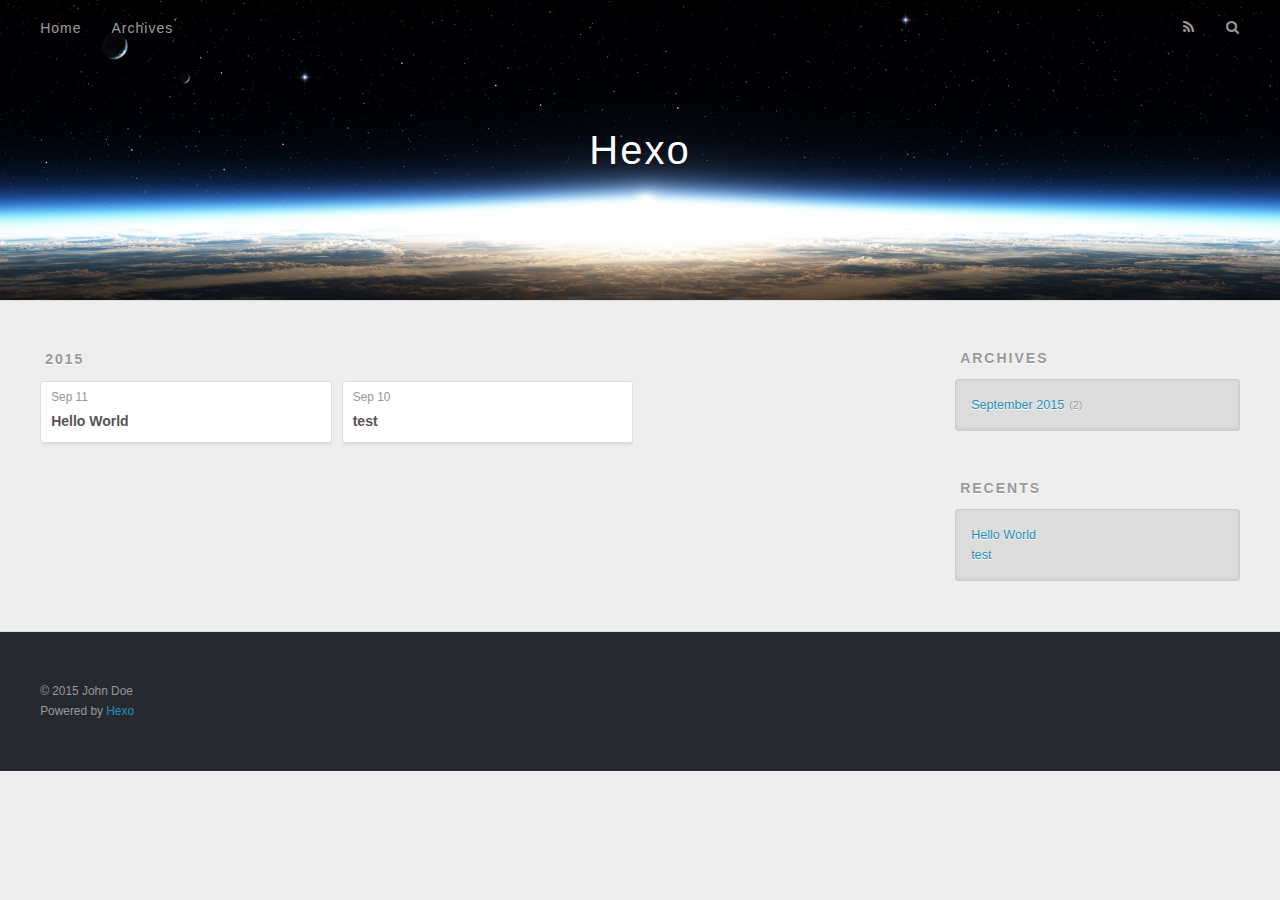
==== archives/index.html @ c102b7e3 "Site updated: 2015-09-11 08:26:50" ====
<!DOCTYPE html>
<html>
<head>
  <meta charset="utf-8">
  
  <title>Archives | Hexo</title>
  <meta name="viewport" content="width=device-width, initial-scale=1, maximum-scale=1">
  <meta name="description">
<meta property="og:type" content="website">
<meta property="og:title" content="Hexo">
<meta property="og:url" content="http://yoursite.com/archives/index.html">
<meta property="og:site_name" content="Hexo">
<meta property="og:description">
<meta name="twitter:card" content="summary">
<meta name="twitter:title" content="Hexo">
<meta name="twitter:description">
  
    <link rel="alternative" href="/atom.xml" title="Hexo" type="application/atom+xml">
  
  
    <link rel="icon" href="/favicon.png">
  
  <link href="//fonts.googleapis.com/css?family=Source+Code+Pro" rel="stylesheet" type="text/css">
  <link rel="stylesheet" href="/css/style.css" type="text/css">
  

</head>
<body>
  <div id="container">
    <div id="wrap">
      <header id="header">
  <div id="banner"></div>
  <div id="header-outer" class="outer">
    <div id="header-title" class="inner">
      <h1 id="logo-wrap">
        <a href="/" id="logo">Hexo</a>
      </h1>
      
    </div>
    <div id="header-inner" class="inner">
      <nav id="main-nav">
        <a id="main-nav-toggle" class="nav-icon"></a>
        
          <a class="main-nav-link" href="/">Home</a>
        
          <a class="main-nav-link" href="/archives">Archives</a>
        
      </nav>
      <nav id="sub-nav">
        
          <a id="nav-rss-link" class="nav-icon" href="/atom.xml" title="RSS Feed"></a>
        
        <a id="nav-search-btn" class="nav-icon" title="Search"></a>
      </nav>
      <div id="search-form-wrap">
        <form action="//google.com/search" method="get" accept-charset="UTF-8" class="search-form"><input type="search" name="q" results="0" class="search-form-input" placeholder="Search"><button type="submit" class="search-form-submit">&#xF002;</button><input type="hidden" name="sitesearch" value="http://yoursite.com"></form>
      </div>
    </div>
  </div>
</header>
      <div class="outer">
        <section id="main">
  
  
    
    
      
      
      <section class="archives-wrap">
        <div class="archive-year-wrap">
          <a href="/archives/2015" class="archive-year">2015</a>
        </div>
        <div class="archives">
    
    <article class="archive-article archive-type-post">
  <div class="archive-article-inner">
    <header class="archive-article-header">
      <a href="/2015/09/11/hello-world/" class="archive-article-date">
  <time datetime="2015-09-11T00:21:54.953Z" itemprop="datePublished">Sep 11</time>
</a>
      
  
    <h1 itemprop="name">
      <a class="archive-article-title" href="/2015/09/11/hello-world/">Hello World</a>
    </h1>
  

    </header>
  </div>
</article>
  
    
    
    <article class="archive-article archive-type-post">
  <div class="archive-article-inner">
    <header class="archive-article-header">
      <a href="/2015/09/10/test/" class="archive-article-date">
  <time datetime="2015-09-10T15:35:46.000Z" itemprop="datePublished">Sep 10</time>
</a>
      
  
    <h1 itemprop="name">
      <a class="archive-article-title" href="/2015/09/10/test/">test</a>
    </h1>
  

    </header>
  </div>
</article>
  
  
    </div></section>
  
</section>
        
          <aside id="sidebar">
  
    
  
    
  
    
  
    
  <div class="widget-wrap">
    <h3 class="widget-title">Archives</h3>
    <div class="widget">
      <ul class="archive-list"><li class="archive-list-item"><a class="archive-list-link" href="/archives/2015/09/">September 2015</a><span class="archive-list-count">2</span></li></ul>
    </div>
  </div>

  
    
  <div class="widget-wrap">
    <h3 class="widget-title">Recents</h3>
    <div class="widget">
      <ul>
        
          <li>
            <a href="/2015/09/11/hello-world/">Hello World</a>
          </li>
        
          <li>
            <a href="/2015/09/10/test/">test</a>
          </li>
        
      </ul>
    </div>
  </div>

  
</aside>
        
      </div>
      <footer id="footer">
  
  <div class="outer">
    <div id="footer-info" class="inner">
      &copy; 2015 John Doe<br>
      Powered by <a href="http://hexo.io/" target="_blank">Hexo</a>
    </div>
  </div>
</footer>
    </div>
    <nav id="mobile-nav">
  
    <a href="/" class="mobile-nav-link">Home</a>
  
    <a href="/archives" class="mobile-nav-link">Archives</a>
  
</nav>
    

<script src="//ajax.googleapis.com/ajax/libs/jquery/2.0.3/jquery.min.js"></script>


  <link rel="stylesheet" href="/fancybox/jquery.fancybox.css" type="text/css">
  <script src="/fancybox/jquery.fancybox.pack.js" type="text/javascript"></script>


<script src="/js/script.js" type="text/javascript"></script>

  </div>
</body>
</html>
---- css/style.css ----
body {
  width: 100%;
}
body:before,
body:after {
  content: "";
  display: table;
}
body:after {
  clear: both;
}
html,
body,
div,
span,
applet,
object,
iframe,
h1,
h2,
h3,
h4,
h5,
h6,
p,
blockquote,
pre,
a,
abbr,
acronym,
address,
big,
cite,
code,
del,
dfn,
em,
img,
ins,
kbd,
q,
s,
samp,
small,
strike,
strong,
sub,
sup,
tt,
var,
dl,
dt,
dd,
ol,
ul,
li,
fieldset,
form,
label,
legend,
table,
caption,
tbody,
tfoot,
thead,
tr,
th,
td {
  margin: 0;
  padding: 0;
  border: 0;
  outline: 0;
  font-weight: inherit;
  font-style: inherit;
  font-family: inherit;
  font-size: 100%;
  vertical-align: baseline;
}
body {
  line-height: 1;
  color: #000;
  background: #fff;
}
ol,
ul {
  list-style: none;
}
table {
  border-collapse: separate;
  border-spacing: 0;
  vertical-align: middle;
}
caption,
th,
td {
  text-align: left;
  font-weight: normal;
  vertical-align: middle;
}
a img {
  border: none;
}
input,
button {
  margin: 0;
  padding: 0;
}
input::-moz-focus-inner,
button::-moz-focus-inner {
  border: 0;
  padding: 0;
}
@font-face {
  font-family: FontAwesome;
  font-style: normal;
  font-weight: normal;
  src: url("fonts/fontawesome-webfont.eot?v=#4.0.3");
  src: url("fonts/fontawesome-webfont.eot?#iefix&v=#4.0.3") format("embedded-opentype"), url("fonts/fontawesome-webfont.woff?v=#4.0.3") format("woff"), url("fonts/fontawesome-webfont.ttf?v=#4.0.3") format("truetype"), url("fonts/fontawesome-webfont.svg#fontawesomeregular?v=#4.0.3") format("svg");
}
html,
body,
#container {
  height: 100%;
}
body {
  background: #eee;
  font: 14px "Helvetica Neue", Helvetica, Arial, sans-serif;
  -webkit-text-size-adjust: 100%;
}
.outer {
  max-width: 1220px;
  margin: 0 auto;
  padding: 0 20px;
}
.outer:before,
.outer:after {
  content: "";
  display: table;
}
.outer:after {
  clear: both;
}
.inner {
  display: inline;
  float: left;
  width: 98.33333333333333%;
  margin: 0 0.833333333333333%;
}
.left,
.alignleft {
  float: left;
}
.right,
.alignright {
  float: right;
}
.clear {
  clear: both;
}
#container {
  position: relative;
}
.mobile-nav-on {
  overflow: hidden;
}
#wrap {
  height: 100%;
  width: 100%;
  position: absolute;
  top: 0;
  left: 0;
  -webkit-transition: 0.2s ease-out;
  -moz-transition: 0.2s ease-out;
  -ms-transition: 0.2s ease-out;
  transition: 0.2s ease-out;
  z-index: 1;
  background: #eee;
}
.mobile-nav-on #wrap {
  left: 280px;
}
@media screen and (min-width: 768px) {
  #main {
    display: inline;
    float: left;
    width: 73.33333333333333%;
    margin: 0 0.833333333333333%;
  }
}
.article-date,
.article-category-link,
.archive-year,
.widget-title {
  text-decoration: none;
  text-transform: uppercase;
  letter-spacing: 2px;
  color: #999;
  margin-bottom: 1em;
  margin-left: 5px;
  line-height: 1em;
  text-shadow: 0 1px #fff;
  font-weight: bold;
}
.article-inner,
.archive-article-inner {
  background: #fff;
  -webkit-box-shadow: 1px 2px 3px #ddd;
  box-shadow: 1px 2px 3px #ddd;
  border: 1px solid #ddd;
  -webkit-border-radius: 3px;
  border-radius: 3px;
}
.article-entry h1,
.widget h1 {
  font-size: 2em;
}
.article-entry h2,
.widget h2 {
  font-size: 1.5em;
}
.article-entry h3,
.widget h3 {
  font-size: 1.3em;
}
.article-entry h4,
.widget h4 {
  font-size: 1.2em;
}
.article-entry h5,
.widget h5 {
  font-size: 1em;
}
.article-entry h6,
.widget h6 {
  font-size: 1em;
  color: #999;
}
.article-entry hr,
.widget hr {
  border: 1px dashed #ddd;
}
.article-entry strong,
.widget strong {
  font-weight: bold;
}
.article-entry em,
.widget em,
.article-entry cite,
.widget cite {
  font-style: italic;
}
.article-entry sup,
.widget sup,
.article-entry sub,
.widget sub {
  font-size: 0.75em;
  line-height: 0;
  position: relative;
  vertical-align: baseline;
}
.article-entry sup,
.widget sup {
  top: -0.5em;
}
.article-entry sub,
.widget sub {
  bottom: -0.2em;
}
.article-entry small,
.widget small {
  font-size: 0.85em;
}
.article-entry acronym,
.widget acronym,
.article-entry abbr,
.widget abbr {
  border-bottom: 1px dotted;
}
.article-entry ul,
.widget ul,
.article-entry ol,
.widget ol,
.article-entry dl,
.widget dl {
  margin: 0 20px;
  line-height: 1.6em;
}
.article-entry ul ul,
.widget ul ul,
.article-entry ol ul,
.widget ol ul,
.article-entry ul ol,
.widget ul ol,
.article-entry ol ol,
.widget ol ol {
  margin-top: 0;
  margin-bottom: 0;
}
.article-entry ul,
.widget ul {
  list-style: disc;
}
.article-entry ol,
.widget ol {
  list-style: decimal;
}
.article-entry dt,
.widget dt {
  font-weight: bold;
}
#header {
  height: 300px;
  position: relative;
  border-bottom: 1px solid #ddd;
}
#header:before,
#header:after {
  content: "";
  position: absolute;
  left: 0;
  right: 0;
  height: 40px;
}
#header:before {
  top: 0;
  background: -webkit-linear-gradient(rgba(0,0,0,0.2), transparent);
  background: -moz-linear-gradient(rgba(0,0,0,0.2), transparent);
  background: -ms-linear-gradient(rgba(0,0,0,0.2), transparent);
  background: linear-gradient(rgba(0,0,0,0.2), transparent);
}
#header:after {
  bottom: 0;
  background: -webkit-linear-gradient(transparent, rgba(0,0,0,0.2));
  background: -moz-linear-gradient(transparent, rgba(0,0,0,0.2));
  background: -ms-linear-gradient(transparent, rgba(0,0,0,0.2));
  background: linear-gradient(transparent, rgba(0,0,0,0.2));
}
#header-outer {
  height: 100%;
  position: relative;
}
#header-inner {
  position: relative;
  overflow: hidden;
}
#banner {
  position: absolute;
  top: 0;
  left: 0;
  width: 100%;
  height: 100%;
  background: url("images/banner.jpg") center #000;
  -webkit-background-size: cover;
  -moz-background-size: cover;
  background-size: cover;
  z-index: -1;
}
#header-title {
  text-align: center;
  height: 40px;
  position: absolute;
  top: 50%;
  left: 0;
  margin-top: -20px;
}
#logo,
#subtitle {
  text-decoration: none;
  color: #fff;
  font-weight: 300;
  text-shadow: 0 1px 4px rgba(0,0,0,0.3);
}
#logo {
  font-size: 40px;
  line-height: 40px;
  letter-spacing: 2px;
}
#subtitle {
  font-size: 16px;
  line-height: 16px;
  letter-spacing: 1px;
}
#subtitle-wrap {
  margin-top: 16px;
}
#main-nav {
  float: left;
  margin-left: -15px;
}
.nav-icon,
.main-nav-link {
  float: left;
  color: #fff;
  opacity: 0.6;
  text-decoration: none;
  text-shadow: 0 1px rgba(0,0,0,0.2);
  -webkit-transition: opacity 0.2s;
  -moz-transition: opacity 0.2s;
  -ms-transition: opacity 0.2s;
  transition: opacity 0.2s;
  display: block;
  padding: 20px 15px;
}
.nav-icon:hover,
.main-nav-link:hover {
  opacity: 1;
}
.nav-icon {
  font-family: FontAwesome;
  text-align: center;
  font-size: 14px;
  width: 14px;
  height: 14px;
  padding: 20px 15px;
  position: relative;
  cursor: pointer;
}
.main-nav-link {
  font-weight: 300;
  letter-spacing: 1px;
}
@media screen and (max-width: 479px) {
  .main-nav-link {
    display: none;
  }
}
#main-nav-toggle {
  display: none;
}
#main-nav-toggle:before {
  content: "\f0c9";
}
@media screen and (max-width: 479px) {
  #main-nav-toggle {
    display: block;
  }
}
#sub-nav {
  float: right;
  margin-right: -15px;
}
#nav-rss-link:before {
  content: "\f09e";
}
#nav-search-btn:before {
  content: "\f002";
}
#search-form-wrap {
  position: absolute;
  top: 15px;
  width: 150px;
  height: 30px;
  right: -150px;
  opacity: 0;
  -webkit-transition: 0.2s ease-out;
  -moz-transition: 0.2s ease-out;
  -ms-transition: 0.2s ease-out;
  transition: 0.2s ease-out;
}
#search-form-wrap.on {
  opacity: 1;
  right: 0;
}
@media screen and (max-width: 479px) {
  #search-form-wrap {
    width: 100%;
    right: -100%;
  }
}
.search-form {
  position: absolute;
  top: 0;
  left: 0;
  right: 0;
  background: #fff;
  padding: 5px 15px;
  -webkit-border-radius: 15px;
  border-radius: 15px;
  -webkit-box-shadow: 0 0 10px rgba(0,0,0,0.3);
  box-shadow: 0 0 10px rgba(0,0,0,0.3);
}
.search-form-input {
  border: none;
  background: none;
  color: #555;
  width: 100%;
  font: 13px "Helvetica Neue", Helvetica, Arial, sans-serif;
  outline: none;
}
.search-form-input::-webkit-search-results-decoration,
.search-form-input::-webkit-search-cancel-button {
  -webkit-appearance: none;
}
.search-form-submit {
  position: absolute;
  top: 50%;
  right: 10px;
  margin-top: -7px;
  font: 13px FontAwesome;
  border: none;
  background: none;
  color: #bbb;
  cursor: pointer;
}
.search-form-submit:hover,
.search-form-submit:focus {
  color: #777;
}
.article {
  margin: 50px 0;
}
.article-inner {
  overflow: hidden;
}
.article-meta:before,
.article-meta:after {
  content: "";
  display: table;
}
.article-meta:after {
  clear: both;
}
.article-date {
  float: left;
}
.article-category {
  float: left;
  line-height: 1em;
  color: #ccc;
  text-shadow: 0 1px #fff;
  margin-left: 8px;
}
.article-category:before {
  content: "\2022";
}
.article-category-link {
  margin: 0 12px 1em;
}
.article-header {
  padding: 20px 20px 0;
}
.article-title {
  text-decoration: none;
  font-size: 2em;
  font-weight: bold;
  color: #555;
  line-height: 1.1em;
  -webkit-transition: color 0.2s;
  -moz-transition: color 0.2s;
  -ms-transition: color 0.2s;
  transition: color 0.2s;
}
a.article-title:hover {
  color: #258fb8;
}
.article-entry {
  color: #555;
  padding: 0 20px;
}
.article-entry:before,
.article-entry:after {
  content: "";
  display: table;
}
.article-entry:after {
  clear: both;
}
.article-entry p,
.article-entry table {
  line-height: 1.6em;
  margin: 1.6em 0;
}
.article-entry h1,
.article-entry h2,
.article-entry h3,
.article-entry h4,
.article-entry h5,
.article-entry h6 {
  font-weight: bold;
}
.article-entry h1,
.article-entry h2,
.article-entry h3,
.article-entry h4,
.article-entry h5,
.article-entry h6 {
  line-height: 1.1em;
  margin: 1.1em 0;
}
.article-entry a {
  color: #258fb8;
  text-decoration: none;
}
.article-entry a:hover {
  text-decoration: underline;
}
.article-entry ul,
.article-entry ol,
.article-entry dl {
  margin-top: 1.6em;
  margin-bottom: 1.6em;
}
.article-entry img,
.article-entry video {
  max-width: 100%;
  height: auto;
  display: block;
  margin: auto;
}
.article-entry iframe {
  border: none;
}
.article-entry table {
  width: 100%;
  border-collapse: collapse;
  border-spacing: 0;
}
.article-entry th {
  font-weight: bold;
  border-bottom: 3px solid #ddd;
  padding-bottom: 0.5em;
}
.article-entry td {
  border-bottom: 1px solid #ddd;
  padding: 10px 0;
}
.article-entry blockquote {
  font-family: Georgia, "Times New Roman", serif;
  font-size: 1.4em;
  margin: 1.6em 20px;
  text-align: center;
}
.article-entry blockquote footer {
  font-size: 14px;
  margin: 1.6em 0;
  font-family: "Helvetica Neue", Helvetica, Arial, sans-serif;
}
.article-entry blockquote footer cite:before {
  content: "—";
  padding: 0 0.5em;
}
.article-entry .pullquote {
  text-align: left;
  width: 45%;
  margin: 0;
}
.article-entry .pullquote.left {
  margin-left: 0.5em;
  margin-right: 1em;
}
.article-entry .pullquote.right {
  margin-right: 0.5em;
  margin-left: 1em;
}
.article-entry .caption {
  color: #999;
  display: block;
  font-size: 0.9em;
  margin-top: 0.5em;
  position: relative;
  text-align: center;
}
.article-entry .video-container {
  position: relative;
  padding-top: 56.25%;
  height: 0;
  overflow: hidden;
}
.article-entry .video-container iframe,
.article-entry .video-container object,
.article-entry .video-container embed {
  position: absolute;
  top: 0;
  left: 0;
  width: 100%;
  height: 100%;
  margin-top: 0;
}
.article-more-link a {
  display: inline-block;
  line-height: 1em;
  padding: 6px 15px;
  -webkit-border-radius: 15px;
  border-radius: 15px;
  background: #eee;
  color: #999;
  text-shadow: 0 1px #fff;
  text-decoration: none;
}
.article-more-link a:hover {
  background: #258fb8;
  color: #fff;
  text-decoration: none;
  text-shadow: 0 1px #1e7293;
}
.article-footer {
  font-size: 0.85em;
  line-height: 1.6em;
  border-top: 1px solid #ddd;
  padding-top: 1.6em;
  margin: 0 20px 20px;
}
.article-footer:before,
.article-footer:after {
  content: "";
  display: table;
}
.article-footer:after {
  clear: both;
}
.article-footer a {
  color: #999;
  text-decoration: none;
}
.article-footer a:hover {
  color: #555;
}
.article-tag-list-item {
  float: left;
  margin-right: 10px;
}
.article-tag-list-link:before {
  content: "#";
}
.article-comment-link {
  float: right;
}
.article-comment-link:before {
  content: "\f075";
  font-family: FontAwesome;
  padding-right: 8px;
}
.article-share-link {
  cursor: pointer;
  float: right;
  margin-left: 20px;
}
.article-share-link:before {
  content: "\f064";
  font-family: FontAwesome;
  padding-right: 6px;
}
#article-nav {
  position: relative;
}
#article-nav:before,
#article-nav:after {
  content: "";
  display: table;
}
#article-nav:after {
  clear: both;
}
@media screen and (min-width: 768px) {
  #article-nav {
    margin: 50px 0;
  }
  #article-nav:before {
    width: 8px;
    height: 8px;
    position: absolute;
    top: 50%;
    left: 50%;
    margin-top: -4px;
    margin-left: -4px;
    content: "";
    -webkit-border-radius: 50%;
    border-radius: 50%;
    background: #ddd;
    -webkit-box-shadow: 0 1px 2px #fff;
    box-shadow: 0 1px 2px #fff;
  }
}
.article-nav-link-wrap {
  text-decoration: none;
  text-shadow: 0 1px #fff;
  color: #999;
  -webkit-box-sizing: border-box;
  -moz-box-sizing: border-box;
  box-sizing: border-box;
  margin-top: 50px;
  text-align: center;
  display: block;
}
.article-nav-link-wrap:hover {
  color: #555;
}
@media screen and (min-width: 768px) {
  .article-nav-link-wrap {
    width: 50%;
    margin-top: 0;
  }
}
@media screen and (min-width: 768px) {
  #article-nav-newer {
    float: left;
    text-align: right;
    padding-right: 20px;
  }
}
@media screen and (min-width: 768px) {
  #article-nav-older {
    float: right;
    text-align: left;
    padding-left: 20px;
  }
}
.article-nav-caption {
  text-transform: uppercase;
  letter-spacing: 2px;
  color: #ddd;
  line-height: 1em;
  font-weight: bold;
}
#article-nav-newer .article-nav-caption {
  margin-right: -2px;
}
.article-nav-title {
  font-size: 0.85em;
  line-height: 1.6em;
  margin-top: 0.5em;
}
.article-share-box {
  position: absolute;
  display: none;
  background: #fff;
  -webkit-box-shadow: 1px 2px 10px rgba(0,0,0,0.2);
  box-shadow: 1px 2px 10px rgba(0,0,0,0.2);
  -webkit-border-radius: 3px;
  border-radius: 3px;
  margin-left: -145px;
  overflow: hidden;
  z-index: 1;
}
.article-share-box.on {
  display: block;
}
.article-share-input {
  width: 100%;
  background: none;
  -webkit-box-sizing: border-box;
  -moz-box-sizing: border-box;
  box-sizing: border-box;
  font: 14px "Helvetica Neue", Helvetica, Arial, sans-serif;
  padding: 0 15px;
  color: #555;
  outline: none;
  border: 1px solid #ddd;
  -webkit-border-radius: 3px 3px 0 0;
  border-radius: 3px 3px 0 0;
  height: 36px;
  line-height: 36px;
}
.article-share-links {
  background: #eee;
}
.article-share-links:before,
.article-share-links:after {
  content: "";
  display: table;
}
.article-share-links:after {
  clear: both;
}
.article-share-twitter,
.article-share-facebook,
.article-share-pinterest,
.article-share-google {
  width: 50px;
  height: 36px;
  display: block;
  float: left;
  position: relative;
  color: #999;
  text-shadow: 0 1px #fff;
}
.article-share-twitter:before,
.article-share-facebook:before,
.article-share-pinterest:before,
.article-share-google:before {
  font-size: 20px;
  font-family: FontAwesome;
  width: 20px;
  height: 20px;
  position: absolute;
  top: 50%;
  left: 50%;
  margin-top: -10px;
  margin-left: -10px;
  text-align: center;
}
.article-share-twitter:hover,
.article-share-facebook:hover,
.article-share-pinterest:hover,
.article-share-google:hover {
  color: #fff;
}
.article-share-twitter:before {
  content: "\f099";
}
.article-share-twitter:hover {
  background: #00aced;
  text-shadow: 0 1px #008abe;
}
.article-share-facebook:before {
  content: "\f09a";
}
.article-share-facebook:hover {
  background: #3b5998;
  text-shadow: 0 1px #2f477a;
}
.article-share-pinterest:before {
  content: "\f0d2";
}
.article-share-pinterest:hover {
  background: #cb2027;
  text-shadow: 0 1px #a21a1f;
}
.article-share-google:before {
  content: "\f0d5";
}
.article-share-google:hover {
  background: #dd4b39;
  text-shadow: 0 1px #be3221;
}
.article-gallery {
  background: #000;
  position: relative;
}
.article-gallery-photos {
  position: relative;
  overflow: hidden;
}
.article-gallery-img {
  display: none;
  max-width: 100%;
}
.article-gallery-img:first-child {
  display: block;
}
.article-gallery-img.loaded {
  position: absolute;
  display: block;
}
.article-gallery-img img {
  display: block;
  max-width: 100%;
  margin: 0 auto;
}
#comments {
  background: #fff;
  -webkit-box-shadow: 1px 2px 3px #ddd;
  box-shadow: 1px 2px 3px #ddd;
  padding: 20px;
  border: 1px solid #ddd;
  -webkit-border-radius: 3px;
  border-radius: 3px;
  margin: 50px 0;
}
#comments a {
  color: #258fb8;
}
.archives-wrap {
  margin: 50px 0;
}
.archives:before,
.archives:after {
  content: "";
  display: table;
}
.archives:after {
  clear: both;
}
.archive-year-wrap {
  margin-bottom: 1em;
}
.archives {
  -webkit-column-gap: 10px;
  -moz-column-gap: 10px;
  column-gap: 10px;
}
@media screen and (min-width: 480px) and (max-width: 767px) {
  .archives {
    -webkit-column-count: 2;
    -moz-column-count: 2;
    column-count: 2;
  }
}
@media screen and (min-width: 768px) {
  .archives {
    -webkit-column-count: 3;
    -moz-column-count: 3;
    column-count: 3;
  }
}
.archive-article {
  -webkit-column-break-inside: avoid;
  page-break-inside: avoid;
  overflow: hidden;
  break-inside: avoid-column;
}
.archive-article-inner {
  padding: 10px;
  margin-bottom: 15px;
}
.archive-article-title {
  text-decoration: none;
  font-weight: bold;
  color: #555;
  -webkit-transition: color 0.2s;
  -moz-transition: color 0.2s;
  -ms-transition: color 0.2s;
  transition: color 0.2s;
  line-height: 1.6em;
}
.archive-article-title:hover {
  color: #258fb8;
}
.archive-article-footer {
  margin-top: 1em;
}
.archive-article-date {
  color: #999;
  text-decoration: none;
  font-size: 0.85em;
  line-height: 1em;
  margin-bottom: 0.5em;
  display: block;
}
#page-nav {
  margin: 50px auto;
  background: #fff;
  -webkit-box-shadow: 1px 2px 3px #ddd;
  box-shadow: 1px 2px 3px #ddd;
  border: 1px solid #ddd;
  -webkit-border-radius: 3px;
  border-radius: 3px;
  text-align: center;
  color: #999;
  overflow: hidden;
}
#page-nav:before,
#page-nav:after {
  content: "";
  display: table;
}
#page-nav:after {
  clear: both;
}
#page-nav a,
#page-nav span {
  padding: 10px 20px;
  line-height: 1;
  height: 2ex;
}
#page-nav a {
  color: #999;
  text-decoration: none;
}
#page-nav a:hover {
  background: #999;
  color: #fff;
}
#page-nav .prev {
  float: left;
}
#page-nav .next {
  float: right;
}
#page-nav .page-number {
  display: inline-block;
}
@media screen and (max-width: 479px) {
  #page-nav .page-number {
    display: none;
  }
}
#page-nav .current {
  color: #555;
  font-weight: bold;
}
#page-nav .space {
  color: #ddd;
}
#footer {
  background: #262a30;
  padding: 50px 0;
  border-top: 1px solid #ddd;
  color: #999;
}
#footer a {
  color: #258fb8;
  text-decoration: none;
}
#footer a:hover {
  text-decoration: underline;
}
#footer-info {
  line-height: 1.6em;
  font-size: 0.85em;
}
.article-entry pre,
.article-entry .highlight {
  background: #2d2d2d;
  margin: 0 -20px;
  padding: 15px 20px;
  border-style: solid;
  border-color: #ddd;
  border-width: 1px 0;
  overflow: auto;
  color: #ccc;
  line-height: 22.400000000000002px;
}
.article-entry .highlight .gutter pre,
.article-entry .gist .gist-file .gist-data .line-numbers {
  color: #666;
  font-size: 0.85em;
}
.article-entry pre,
.article-entry code {
  font-family: "Source Code Pro", Consolas, Monaco, Menlo, Consolas, monospace;
}
.article-entry code {
  background: #eee;
  text-shadow: 0 1px #fff;
  padding: 0 0.3em;
}
.article-entry pre code {
  background: none;
  text-shadow: none;
  padding: 0;
}
.article-entry .highlight pre {
  border: none;
  margin: 0;
  padding: 0;
}
.article-entry .highlight table {
  margin: 0;
  width: auto;
}
.article-entry .highlight td {
  border: none;
  padding: 0;
}
.article-entry .highlight figcaption {
  font-size: 0.85em;
  color: #999;
  line-height: 1em;
  margin-bottom: 1em;
}
.article-entry .highlight figcaption:before,
.article-entry .highlight figcaption:after {
  content: "";
  display: table;
}
.article-entry .highlight figcaption:after {
  clear: both;
}
.article-entry .highlight figcaption a {
  float: right;
}
.article-entry .highlight .gutter pre {
  text-align: right;
  padding-right: 20px;
}
.article-entry .highlight .line {
  height: 22.400000000000002px;
}
.article-entry .gist {
  margin: 0 -20px;
  border-style: solid;
  border-color: #ddd;
  border-width: 1px 0;
  background: #2d2d2d;
  padding: 15px 20px 15px 0;
}
.article-entry .gist .gist-file {
  border: none;
  font-family: "Source Code Pro", Consolas, Monaco, Menlo, Consolas, monospace;
  margin: 0;
}
.article-entry .gist .gist-file .gist-data {
  background: none;
  border: none;
}
.article-entry .gist .gist-file .gist-data .line-numbers {
  background: none;
  border: none;
  padding: 0 20px 0 0;
}
.article-entry .gist .gist-file .gist-data .line-data {
  padding: 0 !important;
}
.article-entry .gist .gist-file .highlight {
  margin: 0;
  padding: 0;
  border: none;
}
.article-entry .gist .gist-file .gist-meta {
  background: #2d2d2d;
  color: #999;
  font: 0.85em "Helvetica Neue", Helvetica, Arial, sans-serif;
  text-shadow: 0 0;
  padding: 0;
  margin-top: 1em;
  margin-left: 20px;
}
.article-entry .gist .gist-file .gist-meta a {
  color: #258fb8;
  font-weight: normal;
}
.article-entry .gist .gist-file .gist-meta a:hover {
  text-decoration: underline;
}
pre .comment,
pre .title {
  color: #999;
}
pre .variable,
pre .attribute,
pre .tag,
pre .regexp,
pre .ruby .constant,
pre .xml .tag .title,
pre .xml .pi,
pre .xml .doctype,
pre .html .doctype,
pre .css .id,
pre .css .class,
pre .css .pseudo {
  color: #f2777a;
}
pre .number,
pre .preprocessor,
pre .built_in,
pre .literal,
pre .params,
pre .constant {
  color: #f99157;
}
pre .class,
pre .ruby .class .title,
pre .css .rules .attribute {
  color: #9c9;
}
pre .string,
pre .value,
pre .inheritance,
pre .header,
pre .ruby .symbol,
pre .xml .cdata {
  color: #9c9;
}
pre .css .hexcolor {
  color: #6cc;
}
pre .function,
pre .python .decorator,
pre .python .title,
pre .ruby .function .title,
pre .ruby .title .keyword,
pre .perl .sub,
pre .javascript .title,
pre .coffeescript .title {
  color: #69c;
}
pre .keyword,
pre .javascript .function {
  color: #c9c;
}
@media screen and (max-width: 479px) {
  #mobile-nav {
    position: absolute;
    top: 0;
    left: 0;
    width: 280px;
    height: 100%;
    background: #191919;
    border-right: 1px solid #fff;
  }
}
@media screen and (max-width: 479px) {
  .mobile-nav-link {
    display: block;
    color: #999;
    text-decoration: none;
    padding: 15px 20px;
    font-weight: bold;
  }
  .mobile-nav-link:hover {
    color: #fff;
  }
}
@media screen and (min-width: 768px) {
  #sidebar {
    display: inline;
    float: left;
    width: 23.333333333333332%;
    margin: 0 0.833333333333333%;
  }
}
.widget-wrap {
  margin: 50px 0;
}
.widget {
  color: #777;
  text-shadow: 0 1px #fff;
  background: #ddd;
  -webkit-box-shadow: 0 -1px 4px #ccc inset;
  box-shadow: 0 -1px 4px #ccc inset;
  border: 1px solid #ccc;
  padding: 15px;
  -webkit-border-radius: 3px;
  border-radius: 3px;
}
.widget a {
  color: #258fb8;
  text-decoration: none;
}
.widget a:hover {
  text-decoration: underline;
}
.widget ul ul,
.widget ol ul,
.widget dl ul,
.widget ul ol,
.widget ol ol,
.widget dl ol,
.widget ul dl,
.widget ol dl,
.widget dl dl {
  margin-left: 15px;
  list-style: disc;
}
.widget {
  line-height: 1.6em;
  word-wrap: break-word;
  font-size: 0.9em;
}
.widget ul,
.widget ol {
  list-style: none;
  margin: 0;
}
.widget ul ul,
.widget ol ul,
.widget ul ol,
.widget ol ol {
  margin: 0 20px;
}
.widget ul ul,
.widget ol ul {
  list-style: disc;
}
.widget ul ol,
.widget ol ol {
  list-style: decimal;
}
.category-list-count,
.tag-list-count,
.archive-list-count {
  padding-left: 5px;
  color: #999;
  font-size: 0.85em;
}
.category-list-count:before,
.tag-list-count:before,
.archive-list-count:before {
  content: "(";
}
.category-list-count:after,
.tag-list-count:after,
.archive-list-count:after {
  content: ")";
}
.tagcloud a {
  margin-right: 5px;
  display: inline-block;
}
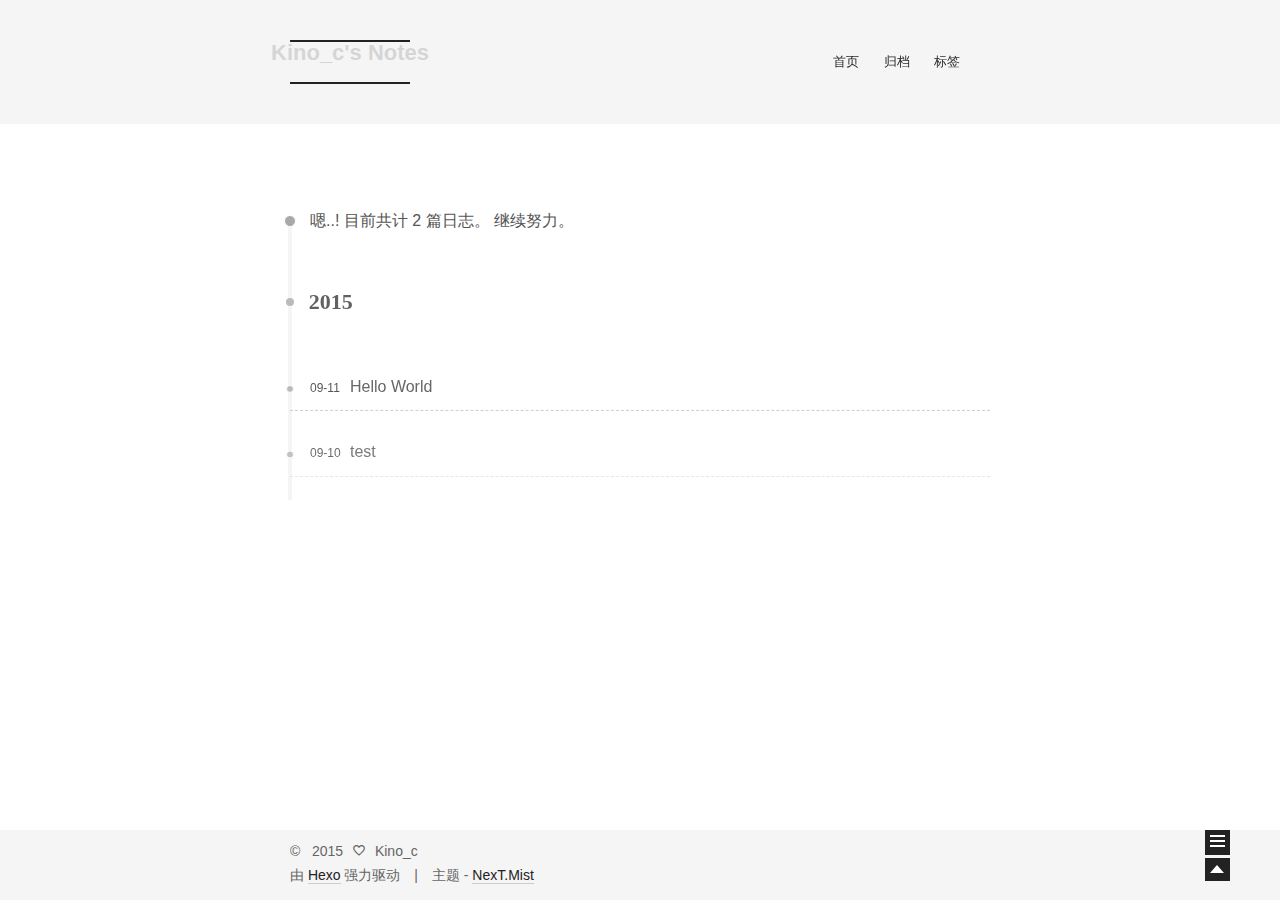
==== commit 02137b30: "Site updated: 2015-09-11 08:31:14" ====
--- a/archives/index.html
+++ b/archives/index.html
@@ -1,185 +1,406 @@
-<!DOCTYPE html>
-<html>
+<!doctype html>
+<html class="theme-next use-motion theme-next-mist">
 <head>
-  <meta charset="utf-8">
-  
-  <title>Archives | Hexo</title>
-  <meta name="viewport" content="width=device-width, initial-scale=1, maximum-scale=1">
-  <meta name="description">
+  
+
+<meta charset="UTF-8"/>
+<meta http-equiv="X-UA-Compatible" content="IE=edge,chrome=1" />
+<meta name="viewport" content="width=device-width, initial-scale=1, maximum-scale=1"/>
+
+
+<meta http-equiv="Cache-Control" content="no-transform" />
+<meta http-equiv="Cache-Control" content="no-siteapp" />
+
+
+
+
+
+
+
+
+  <link rel="stylesheet" type="text/css" href="/vendors/fancybox/source/jquery.fancybox.css?v=2.1.5"/>
+
+
+
+
+<link rel="stylesheet" type="text/css" href="/css/main.css?v=0.4.5.1"/>
+
+
+
+
+  <meta name="keywords" content="Hexo,next" />
+
+
+
+
+
+  <link rel="shorticon icon" type="image/x-icon" href="/favicon.ico?v=0.4.5.1" />
+
+
+<meta name="description">
 <meta property="og:type" content="website">
-<meta property="og:title" content="Hexo">
+<meta property="og:title" content="Kino_c's Notes">
 <meta property="og:url" content="http://yoursite.com/archives/index.html">
-<meta property="og:site_name" content="Hexo">
+<meta property="og:site_name" content="Kino_c's Notes">
 <meta property="og:description">
 <meta name="twitter:card" content="summary">
-<meta name="twitter:title" content="Hexo">
+<meta name="twitter:title" content="Kino_c's Notes">
 <meta name="twitter:description">
-  
-    <link rel="alternative" href="/atom.xml" title="Hexo" type="application/atom+xml">
-  
-  
-    <link rel="icon" href="/favicon.png">
-  
-  <link href="//fonts.googleapis.com/css?family=Source+Code+Pro" rel="stylesheet" type="text/css">
-  <link rel="stylesheet" href="/css/style.css" type="text/css">
-  
-
+
+
+<script type="text/javascript" id="hexo.configuration">
+  var CONFIG = {
+    scheme: 'Mist',
+    sidebar: 'post'
+  };
+</script>
+
+  <title> 归档 | Kino_c's Notes </title>
 </head>
-<body>
-  <div id="container">
-    <div id="wrap">
-      <header id="header">
-  <div id="banner"></div>
-  <div id="header-outer" class="outer">
-    <div id="header-title" class="inner">
-      <h1 id="logo-wrap">
-        <a href="/" id="logo">Hexo</a>
+
+<body itemscope itemtype="http://schema.org/WebPage" lang="zh-Hans">
+
+  <!--[if lte IE 8]>
+  <div style=' clear: both; height: 59px; padding:0 0 0 15px; position: relative;margin:0 auto;'>
+    <a href="http://windows.microsoft.com/en-US/internet-explorer/products/ie/home?ocid=ie6_countdown_bannercode">
+      <img src="http://7u2nvr.com1.z0.glb.clouddn.com/picouterie.jpg" border="0" height="42" width="820"
+           alt="You are using an outdated browser. For a faster, safer browsing experience, upgrade for free today or use other browser ,like chrome firefox safari."
+           style='margin-left:auto;margin-right:auto;display: block;'/>
+    </a>
+  </div>
+<![endif]-->
+  
+
+
+
+  <div class="container one-column  page-archive ">
+    <div class="headband"></div>
+
+    <header id="header" class="header" itemscope itemtype="http://schema.org/WPHeader">
+      <div class="header-inner"><h1 class="site-meta">
+  <span class="logo-line-before"><i></i></span>
+  <a href="/" class="brand" rel="start">
+      <span class="logo">
+        <i class="icon-next-logo"></i>
+      </span>
+      <span class="site-title">Kino_c's Notes</span>
+  </a>
+  <span class="logo-line-after"><i></i></span>
+</h1>
+
+<div class="site-nav-toggle">
+  <button>
+    <span class="btn-bar"></span>
+    <span class="btn-bar"></span>
+    <span class="btn-bar"></span>
+  </button>
+</div>
+
+<nav class="site-nav">
+  
+
+  
+    <ul id="menu" class="menu ">
+      
+        
+        <li class="menu-item menu-item-home">
+          <a href="/" rel="section">
+            <i class="menu-item-icon icon-next-home"></i> <br />
+            首页
+          </a>
+        </li>
+      
+        
+        <li class="menu-item menu-item-archives">
+          <a href="/archives" rel="section">
+            <i class="menu-item-icon icon-next-archives"></i> <br />
+            归档
+          </a>
+        </li>
+      
+        
+        <li class="menu-item menu-item-tags">
+          <a href="/tags" rel="section">
+            <i class="menu-item-icon icon-next-tags"></i> <br />
+            标签
+          </a>
+        </li>
+      
+
+      
+      
+    </ul>
+  
+
+  
+</nav>
+
+ </div>
+    </header>
+
+    <main id="main" class="main">
+      <div class="main-inner">
+        <div id="content" class="content"> 
+
+  <section id="posts" class="posts-collapse">
+    <span class="archive-move-on"></span>
+
+    <span class="archive-page-counter">
+      
+      
+      
+        
+      
+      嗯..! 目前共计 2 篇日志。 继续努力。
+    </span>
+
+    
+
+      
+      
+      
+
+      
+        
+        <div class="collection-title">
+          <h2 class="archive-year motion-element" id="archive-year-2015">2015</h2>
+        </div>
+      
+      
+
+      
+
+  <article class="post post-type-normal"itemscope itemtype="http://schema.org/Article">
+    <header class="post-header">
+
+      <h1 class="post-title">
+        
+            <a class="post-title-link" href="/2015/09/11/hello-world/" itemprop="url">
+              <span itemprop="name">Hello World</span>
+            </a>
+        
       </h1>
-      
-    </div>
-    <div id="header-inner" class="inner">
-      <nav id="main-nav">
-        <a id="main-nav-toggle" class="nav-icon"></a>
-        
-          <a class="main-nav-link" href="/">Home</a>
-        
-          <a class="main-nav-link" href="/archives">Archives</a>
-        
-      </nav>
-      <nav id="sub-nav">
-        
-          <a id="nav-rss-link" class="nav-icon" href="/atom.xml" title="RSS Feed"></a>
-        
-        <a id="nav-search-btn" class="nav-icon" title="Search"></a>
-      </nav>
-      <div id="search-form-wrap">
-        <form action="//google.com/search" method="get" accept-charset="UTF-8" class="search-form"><input type="search" name="q" results="0" class="search-form-input" placeholder="Search"><button type="submit" class="search-form-submit">&#xF002;</button><input type="hidden" name="sitesearch" value="http://yoursite.com"></form>
+
+      <div class="post-meta">
+        <time class="post-time" datetime="2015-09-11T00:21:54.953Z" itemprop="dateCreated" content="2015-09-11"> 09-11 </time>
       </div>
+
+    </header>
+  </article>
+
+
+
+    
+
+      
+      
+      
+
+      
+      
+
+      
+
+  <article class="post post-type-normal"itemscope itemtype="http://schema.org/Article">
+    <header class="post-header">
+
+      <h1 class="post-title">
+        
+            <a class="post-title-link" href="/2015/09/10/test/" itemprop="url">
+              <span itemprop="name">test</span>
+            </a>
+        
+      </h1>
+
+      <div class="post-meta">
+        <time class="post-time" datetime="2015-09-10T15:35:46.000Z" itemprop="dateCreated" content="2015-09-10"> 09-10 </time>
+      </div>
+
+    </header>
+  </article>
+
+
+
+    
+
+  </section>
+
+  
+
+ </div>
+
+        
+
+        
+      </div>
+
+      
+  
+  <div class="sidebar-toggle">
+    <div class="sidebar-toggle-line-wrap">
+      <span class="sidebar-toggle-line sidebar-toggle-line-first"></span>
+      <span class="sidebar-toggle-line sidebar-toggle-line-middle"></span>
+      <span class="sidebar-toggle-line sidebar-toggle-line-last"></span>
     </div>
   </div>
-</header>
-      <div class="outer">
-        <section id="main">
-  
+
+  <aside id="sidebar" class="sidebar">
+    <div class="sidebar-inner">
+
+      
+
+      <section class="site-overview">
+        <div class="site-author motion-element" itemprop="author" itemscope itemtype="http://schema.org/Person">
+          <img class="site-author-image" src="/images/default_avatar.jpg" alt="Kino_c" itemprop="image"/>
+          <p class="site-author-name" itemprop="name">Kino_c</p>
+        </div>
+        <p class="site-description motion-element" itemprop="description"></p>
+        <nav class="site-state motion-element">
+          <div class="site-state-item site-state-posts">
+            <a href="/archives">
+              <span class="site-state-item-count">2</span>
+              <span class="site-state-item-name">日志</span>
+            </a>
+          </div>
+
+          <div class="site-state-item site-state-categories">
+            
+              <span class="site-state-item-count">0</span>
+              <span class="site-state-item-name">分类</span>
+              
+          </div>
+
+          <div class="site-state-item site-state-tags">
+            <a href="/tags">
+              <span class="site-state-item-count">0</span>
+              <span class="site-state-item-name">标签</span>
+              </a>
+          </div>
+
+        </nav>
+
+        
+
+        <div class="links-of-author motion-element">
+          
+        </div>
+
+        
+        
+
+        <div class="links-of-author motion-element">
+          
+        </div>
+
+      </section>
+
+      
+
+    </div>
+  </aside>
+
+
+    </main>
+
+    <footer id="footer" class="footer">
+      <div class="footer-inner"> <div class="copyright" >
+  
+  &copy; &nbsp; 
+  <span itemprop="copyrightYear">2015</span>
+  <span class="with-love">
+    <i class="icon-next-heart"></i>
+  </span>
+  <span class="author" itemprop="copyrightHolder">Kino_c</span>
+</div>
+
+<div class="powered-by">
+  由 <a class="theme-link" href="http://hexo.io">Hexo</a> 强力驱动
+</div>
+
+<div class="theme-info">
+  主题 -
+  <a class="theme-link" href="https://github.com/iissnan/hexo-theme-next">
+    NexT.Mist
+  </a>
+</div>
+
+
+ </div>
+    </footer>
+
+    <div class="back-to-top"></div>
+  </div>
+
+  <script type="text/javascript" src="/vendors/jquery/index.js?v=2.1.3"></script>
+
+  
+  
+  
+    <script type="text/javascript">
+      postMotionOptions = {stagger: 100, drag: true};
+    </script>
+  
+
   
     
     
-      
-      
-      <section class="archives-wrap">
-        <div class="archive-year-wrap">
-          <a href="/archives/2015" class="archive-year">2015</a>
-        </div>
-        <div class="archives">
-    
-    <article class="archive-article archive-type-post">
-  <div class="archive-article-inner">
-    <header class="archive-article-header">
-      <a href="/2015/09/11/hello-world/" class="archive-article-date">
-  <time datetime="2015-09-11T00:21:54.953Z" itemprop="datePublished">Sep 11</time>
-</a>
-      
-  
-    <h1 itemprop="name">
-      <a class="archive-article-title" href="/2015/09/11/hello-world/">Hello World</a>
-    </h1>
-  
-
-    </header>
-  </div>
-</article>
-  
-    
-    
-    <article class="archive-article archive-type-post">
-  <div class="archive-article-inner">
-    <header class="archive-article-header">
-      <a href="/2015/09/10/test/" class="archive-article-date">
-  <time datetime="2015-09-10T15:35:46.000Z" itemprop="datePublished">Sep 10</time>
-</a>
-      
-  
-    <h1 itemprop="name">
-      <a class="archive-article-title" href="/2015/09/10/test/">test</a>
-    </h1>
-  
-
-    </header>
-  </div>
-</article>
-  
-  
-    </div></section>
-  
-</section>
-        
-          <aside id="sidebar">
-  
-    
-  
-    
-  
-    
-  
-    
-  <div class="widget-wrap">
-    <h3 class="widget-title">Archives</h3>
-    <div class="widget">
-      <ul class="archive-list"><li class="archive-list-item"><a class="archive-list-link" href="/archives/2015/09/">September 2015</a><span class="archive-list-count">2</span></li></ul>
-    </div>
-  </div>
-
-  
-    
-  <div class="widget-wrap">
-    <h3 class="widget-title">Recents</h3>
-    <div class="widget">
-      <ul>
-        
-          <li>
-            <a href="/2015/09/11/hello-world/">Hello World</a>
-          </li>
-        
-          <li>
-            <a href="/2015/09/10/test/">test</a>
-          </li>
-        
-      </ul>
-    </div>
-  </div>
-
-  
-</aside>
-        
-      </div>
-      <footer id="footer">
-  
-  <div class="outer">
-    <div id="footer-info" class="inner">
-      &copy; 2015 John Doe<br>
-      Powered by <a href="http://hexo.io/" target="_blank">Hexo</a>
-    </div>
-  </div>
-</footer>
-    </div>
-    <nav id="mobile-nav">
-  
-    <a href="/" class="mobile-nav-link">Home</a>
-  
-    <a href="/archives" class="mobile-nav-link">Archives</a>
-  
-</nav>
-    
-
-<script src="//ajax.googleapis.com/ajax/libs/jquery/2.0.3/jquery.min.js"></script>
-
-
-  <link rel="stylesheet" href="/fancybox/jquery.fancybox.css" type="text/css">
-  <script src="/fancybox/jquery.fancybox.pack.js" type="text/javascript"></script>
-
-
-<script src="/js/script.js" type="text/javascript"></script>
-
-  </div>
+
+  
+
+
+  
+  
+  <script type="text/javascript" src="/vendors/fancybox/source/jquery.fancybox.pack.js"></script>
+  <script type="text/javascript" src="/js/fancy-box.js?v=0.4.5.1"></script>
+
+
+  <script type="text/javascript" src="/js/helpers.js?v=0.4.5.1"></script>
+  
+
+  <script type="text/javascript" src="/vendors/velocity/velocity.min.js"></script>
+  <script type="text/javascript" src="/vendors/velocity/velocity.ui.min.js"></script>
+
+  <script type="text/javascript" src="/js/motion_global.js?v=0.4.5.1" id="motion.global"></script>
+
+
+
+
+  <script type="text/javascript" src="/js/nav-toggle.js?v=0.4.5.1"></script>
+  <script type="text/javascript" src="/vendors/fastclick/lib/fastclick.min.js?v=1.0.6"></script>
+
+  
+  
+    <script type="text/javascript" id="motion.page.archive">
+      $('.archive-year').velocity('transition.slideLeftIn');
+    </script>
+  
+
+
+  <script type="text/javascript">
+    $(document).ready(function () {
+      if (CONFIG.sidebar === 'always') {
+        displaySidebar();
+      }
+      if (isMobile()) {
+        FastClick.attach(document.body);
+      }
+    });
+  </script>
+
+  
+
+  
+  
+
+  
+  <script type="text/javascript" src="/js/lazyload.js"></script>
+  <script type="text/javascript">
+    $(function () {
+      $("#posts").find('img').lazyload({
+        placeholder: "/images/loading.gif",
+        effect: "fadeIn"
+      });
+    });
+  </script>
 </body>
-</html>+</html>
--- a/css/main.css
+++ b/css/main.css
@@ -0,0 +1,2194 @@
+/* normalize.css v3.0.2 | MIT License | git.io/normalize */
+html {
+  font-family: sans-serif; /* 1 */
+  -ms-text-size-adjust: 100%; /* 2 */
+  -webkit-text-size-adjust: 100%; /* 2 */
+}
+body {
+  margin: 0;
+}
+article,
+aside,
+details,
+figcaption,
+figure,
+footer,
+header,
+hgroup,
+main,
+menu,
+nav,
+section,
+summary {
+  display: block;
+}
+audio,
+canvas,
+progress,
+video {
+  display: inline-block; /* 1 */
+  vertical-align: baseline; /* 2 */
+}
+audio:not([controls]) {
+  display: none;
+  height: 0;
+}
+[hidden],
+template {
+  display: none;
+}
+a {
+  background-color: transparent;
+}
+a:active,
+a:hover {
+  outline: 0;
+}
+abbr[title] {
+  border-bottom: 1px dotted;
+}
+b,
+strong {
+  font-weight: bold;
+}
+dfn {
+  font-style: italic;
+}
+h1 {
+  font-size: 2em;
+  margin: 0.67em 0;
+}
+mark {
+  background: #ff0;
+  color: #000;
+}
+small {
+  font-size: 80%;
+}
+sub,
+sup {
+  font-size: 75%;
+  line-height: 0;
+  position: relative;
+  vertical-align: baseline;
+}
+sup {
+  top: -0.5em;
+}
+sub {
+  bottom: -0.25em;
+}
+img {
+  border: 0;
+}
+svg:not(:root) {
+  overflow: hidden;
+}
+figure {
+  margin: 1em 40px;
+}
+hr {
+  -moz-box-sizing: content-box;
+  box-sizing: content-box;
+  height: 0;
+}
+pre {
+  overflow: auto;
+}
+code,
+kbd,
+pre,
+samp {
+  font-family: monospace, monospace;
+  font-size: 1em;
+}
+button,
+input,
+optgroup,
+select,
+textarea {
+  color: inherit; /* 1 */
+  font: inherit; /* 2 */
+  margin: 0; /* 3 */
+}
+button {
+  overflow: visible;
+}
+button,
+select {
+  text-transform: none;
+}
+button,
+html input[type="button"],
+input[type="reset"],
+input[type="submit"] {
+  -webkit-appearance: button; /* 2 */
+  cursor: pointer; /* 3 */
+}
+button[disabled],
+html input[disabled] {
+  cursor: default;
+}
+button::-moz-focus-inner,
+input::-moz-focus-inner {
+  border: 0;
+  padding: 0;
+}
+input {
+  line-height: normal;
+}
+input[type="checkbox"],
+input[type="radio"] {
+  box-sizing: border-box; /* 1 */
+  padding: 0; /* 2 */
+}
+input[type="number"]::-webkit-inner-spin-button,
+input[type="number"]::-webkit-outer-spin-button {
+  height: auto;
+}
+input[type="search"] {
+  -webkit-appearance: textfield; /* 1 */
+  -moz-box-sizing: content-box;
+  -webkit-box-sizing: content-box; /* 2 */
+  box-sizing: content-box;
+}
+input[type="search"]::-webkit-search-cancel-button,
+input[type="search"]::-webkit-search-decoration {
+  -webkit-appearance: none;
+}
+fieldset {
+  border: 1px solid #c0c0c0;
+  margin: 0 2px;
+  padding: 0.35em 0.625em 0.75em;
+}
+legend {
+  border: 0; /* 1 */
+  padding: 0; /* 2 */
+}
+textarea {
+  overflow: auto;
+}
+optgroup {
+  font-weight: bold;
+}
+table {
+  border-collapse: collapse;
+  border-spacing: 0;
+}
+td,
+th {
+  padding: 0;
+}
+::selection {
+  background: #262a30;
+  color: #fff;
+}
+body {
+  position: relative;
+  font-family: Lato, "Microsoft Jhenghei", "Hiragino Sans GB", "Microsoft YaHei", sans-serif;
+  font-size: 16px;
+  line-height: 1.7;
+  color: #555;
+  background: #fff;
+}
+@media (min-width: 768px) and (max-width: 991px) {
+  body {
+    padding-right: 0 !important;
+  }
+}
+@media (max-width: 767px) {
+  body {
+    padding-right: 0 !important;
+  }
+}
+h1,
+h2,
+h3,
+h4,
+h5,
+h6 {
+  margin: 0;
+  padding: 0;
+  font-weight: bold;
+  line-height: 1;
+  font-family: Cambria, Georgia, "Microsoft Jhenghei", "Hiragino Sans GB", "Microsoft YaHei", "Times New Roman", serif;
+}
+h1 {
+  font-size: 24px;
+}
+@media (max-width: 767px) {
+  h1 {
+    font-size: 20px;
+  }
+}
+h2 {
+  font-size: 22px;
+}
+@media (max-width: 767px) {
+  h2 {
+    font-size: 18px;
+  }
+}
+h3 {
+  font-size: 20px;
+}
+@media (max-width: 767px) {
+  h3 {
+    font-size: 16px;
+  }
+}
+h4 {
+  font-size: 18px;
+}
+@media (max-width: 767px) {
+  h4 {
+    font-size: 14px;
+  }
+}
+h5 {
+  font-size: 16px;
+}
+@media (max-width: 767px) {
+  h5 {
+    font-size: 12px;
+  }
+}
+h6 {
+  font-size: 14px;
+}
+@media (max-width: 767px) {
+  h6 {
+    font-size: 10px;
+  }
+}
+p {
+  margin: 0 0 25px 0;
+}
+a {
+  color: #222;
+  text-decoration: none;
+  border-bottom: 1px solid #999;
+}
+a:hover {
+  border-bottom-color: #222;
+}
+ul {
+  list-style: none;
+}
+blockquote {
+  margin: 0;
+  padding: 0;
+}
+img {
+  display: block;
+  margin: auto 0;
+  max-width: 100%;
+  height: auto;
+}
+h2,
+h3,
+h4,
+h5,
+h6 {
+  margin: 60px 0 15px;
+}
+ul {
+  list-style: square;
+}
+a {
+  word-wrap: break-word;
+}
+hr {
+  margin: 40px 0;
+  height: 3px;
+  border: none;
+  background-color: #ddd;
+  background-image: repeating-linear-gradient(-45deg, #fff, #fff 4px, transparent 4px, transparent 8px);
+}
+blockquote {
+  padding: 0 15px;
+  color: #666;
+  border-left: 4px solid #ddd;
+}
+blockquote cite::before {
+  content: "-";
+  padding: 0 5px;
+}
+dt {
+  font-weight: 700;
+}
+dd {
+  margin: 0;
+  padding: 0;
+}
+.pullquote {
+  width: 45%;
+}
+.pullquote.left {
+  float: left;
+  margin-left: 5px;
+  margin-right: 10px;
+}
+.pullquote.right {
+  float: right;
+  margin-left: 10px;
+  margin-right: 5px;
+}
+.highlight table,
+.gist table {
+  width: auto;
+}
+.highlight table td,
+.gist table td {
+  border: none;
+}
+.highlight a,
+.gist a {
+  color: #222 !important;
+  text-decoration: none !important;
+}
+.video-container {
+  position: relative;
+  padding-top: 60%;
+  height: 0;
+  overflow: hidden;
+}
+.video-container iframe,
+.video-container object,
+.video-container embed {
+  position: absolute;
+  top: 0;
+  left: 0;
+  width: 100%;
+  height: 100%;
+}
+table {
+  width: 100%;
+  border-collapse: collapse;
+  border-spacing: 0;
+  border: 1px solid #ddd;
+  font-size: 14px;
+}
+table>tbody>tr:nth-of-type(odd) {
+  background-color: #f9f9f9;
+}
+table>tbody>tr:hover {
+  background-color: #f5f5f5;
+}
+caption,
+th,
+td {
+  padding: 8px;
+  text-align: left;
+  vertical-align: middle;
+  font-weight: normal;
+}
+th,
+td {
+  border-bottom: 3px solid #ddd;
+  border-right: 1px solid #eee;
+}
+th {
+  padding-bottom: 10px;
+  font-weight: 700;
+}
+td {
+  border-bottom-width: 1px;
+}
+.text-left {
+  text-align: left;
+}
+.text-center {
+  text-align: center;
+}
+.text-right {
+  text-align: right;
+}
+.text-justify {
+  text-align: justify;
+}
+.text-nowrap {
+  white-space: nowrap;
+}
+.text-lowercase {
+  text-transform: lowercase;
+}
+.text-uppercase {
+  text-transform: uppercase;
+}
+.text-capitalize {
+  text-transform: capitalize;
+}
+.center-block {
+  display: block;
+  margin-left: auto;
+  margin-right: auto;
+}
+.clearfix:before,
+.clearfix:after {
+  content: " ";
+  display: table;
+}
+.clearfix:after {
+  clear: both;
+}
+.full-image.full-image.full-image {
+  border: none;
+}
+@media (min-width: 992px) {
+  .full-image.full-image.full-image {
+    max-width: none;
+    width: 126%;
+    margin: 0 -13%;
+  }
+}
+.blockquote-center,
+.page-home .post-type-quote blockquote,
+.page-post-detail .post-type-quote blockquote {
+  position: relative;
+  margin: 40px 0;
+  padding: 0;
+  border-left: none;
+  text-align: center;
+}
+.blockquote-center::before,
+.page-home .post-type-quote blockquote::before,
+.page-post-detail .post-type-quote blockquote::before,
+.blockquote-center::after,
+.page-home .post-type-quote blockquote::after,
+.page-post-detail .post-type-quote blockquote::after {
+  position: absolute;
+  content: ' ';
+  display: block;
+  width: 100%;
+  height: 24px;
+  opacity: 0.2;
+  background: url("[data-uri]") no-repeat;
+  background-position: 0 -7px;
+  background-size: 24px 24px;
+}
+.blockquote-center::before,
+.page-home .post-type-quote blockquote::before,
+.page-post-detail .post-type-quote blockquote::before {
+  top: -20px;
+  border-top: 1px solid #ccc;
+}
+.blockquote-center::after,
+.page-home .post-type-quote blockquote::after,
+.page-post-detail .post-type-quote blockquote::after {
+  bottom: -20px;
+  border-bottom: 1px solid #ccc;
+  background-position: 100% 7px;
+}
+.blockquote-center p,
+.page-home .post-type-quote blockquote p,
+.page-post-detail .post-type-quote blockquote p,
+.blockquote-center div,
+.page-home .post-type-quote blockquote div,
+.page-post-detail .post-type-quote blockquote div {
+  text-align: center;
+}
+.use-motion .motion-element {
+  opacity: 0;
+}
+@font-face {
+  font-family: 'default';
+  src: url("../fonts/icon-default/icomoon.eot?-9394c0");
+  src: url("../fonts/icon-default/icomoon.eot?#iefix-9394c0") format('embedded-opentype'), url("../fonts/icon-default/icomoon.woff?-9394c0") format('woff'), url("../fonts/icon-default/icomoon.ttf?-9394c0") format('truetype'), url("../fonts/icon-default/icomoon.svg?-9394c0#default") format('svg');
+  font-weight: normal;
+  font-style: normal;
+}
+[class^="icon-"],
+[class*=" icon-"] {
+  font-family: 'default';
+  speak: none;
+  font-style: normal;
+  font-weight: normal;
+  font-variant: normal;
+  text-transform: none;
+  line-height: 1;
+/* Better Font Rendering =========== */
+  -webkit-font-smoothing: antialiased;
+  -moz-osx-font-smoothing: grayscale;
+}
+.icon-next-logo {
+  font-size: 24px;
+  color: #fff;
+}
+.icon-next-home,
+.icon-next-categories,
+.icon-next-archives,
+.icon-next-tags,
+.icon-next-about,
+.icon-next-feed,
+.icon-next-search {
+  font-size: 24px;
+  color: #000;
+}
+.icon-next-external-link {
+  font-size: 14px;
+}
+.icon-next-heart {
+  font-size: 14px;
+}
+.icon-storage:before,
+.icon-next-categories:before {
+  content: "\e0bc";
+}
+.icon-insert_emoticon:before,
+.icon-next-about:before {
+  content: "\e0e8";
+}
+.icon-brightness_4:before,
+.icon-next-logo:before {
+  content: "\e13e";
+}
+.icon-whatshot:before,
+.icon-next-feed:before {
+  content: "\e25b";
+}
+.icon-bookmark:before,
+.icon-next-tags:before {
+  content: "\e27b";
+}
+.icon-favorite_outline:before,
+.icon-next-heart:before {
+  content: "\e292";
+}
+.icon-home:before,
+.icon-next-home:before {
+  content: "\e29e";
+}
+.icon-open_in_new:before,
+.icon-next-external-link:before {
+  content: "\e2b2";
+}
+.icon-search:before,
+.icon-next-search:before {
+  content: "\e2ca";
+}
+.icon-view_carousel:before,
+.icon-next-archives:before {
+  content: "\e2fd";
+}
+.post pre,
+.post .highlight {
+  background: #f7f7f7;
+  margin: 20px 0;
+  padding: 15px;
+  overflow: auto;
+  font-size: 13px;
+  color: #4d4d4c;
+  line-height: 1.6;
+}
+.post .highlight .gutter pre,
+.post .gist .gist-file .gist-data .line-numbers {
+  color: #666;
+}
+.post pre,
+.post code {
+  font-family: "PT Mono", Consolas, Monaco, Menlo, monospace;
+}
+.post code {
+  background: #eee;
+  text-shadow: 0 1px #fff;
+  padding: 0 0.3em;
+}
+.post pre code {
+  background: none;
+  text-shadow: none;
+  padding: 0;
+}
+.post .highlight pre {
+  border: none;
+  margin: 0;
+  padding: 0;
+}
+.post .highlight table {
+  margin: 0;
+  width: auto;
+  border: none;
+}
+.post .highlight td {
+  border: none;
+  padding: 0;
+}
+.post .highlight figcaption {
+  font-size: 0.85em;
+  color: #8e908c;
+  line-height: 1em;
+  margin-bottom: 1em;
+}
+.post .highlight figcaption:before,
+.post .highlight figcaption:after {
+  content: " ";
+  display: table;
+}
+.post .highlight figcaption:after {
+  clear: both;
+}
+.post .highlight figcaption a {
+  float: right;
+}
+.post .highlight .gutter pre {
+  text-align: right;
+  padding-right: 20px;
+}
+.post .highlight .line {
+  height: 20px;
+}
+.post .gist {
+  margin: 20px 0;
+  border-style: solid;
+  border-color: #ccc;
+  border-width: 1px 0;
+  background: #f7f7f7;
+  padding: 15px 40px 15px 15px;
+}
+.post .gist .gist-file {
+  border: none;
+  font-family: "PT Mono", Consolas, Monaco, Menlo, monospace;
+  margin: 0;
+}
+.post .gist .gist-file .gist-data {
+  background: none;
+  border: none;
+}
+.post .gist .gist-file .gist-data .line-numbers {
+  background: none;
+  border: none;
+  padding: 0 20px 0 0;
+}
+.post .gist .gist-file .gist-data .line-data {
+  padding: 0 !important;
+}
+.post .gist .gist-file .highlight {
+  margin: 0;
+  padding: 0;
+  border: none;
+}
+.post .gist .gist-file .gist-meta {
+  background: #f7f7f7;
+  color: #8e908c;
+  font: 13px Lato, "Microsoft Jhenghei", "Hiragino Sans GB", "Microsoft YaHei", sans-serif;
+  text-shadow: 0 0;
+  padding: 0;
+  margin-top: 1em;
+  margin-left: 40px;
+}
+.post .gist .gist-file .gist-meta a {
+  color: color-link;
+  font-weight: normal;
+}
+.post .gist .gist-file .gist-meta a:hover {
+  text-decoration: underline;
+}
+pre .comment {
+  color: #8e908c;
+}
+pre .variable,
+pre .attribute,
+pre .tag,
+pre .regexp,
+pre .ruby .constant,
+pre .xml .tag .title,
+pre .xml .pi,
+pre .xml .doctype,
+pre .html .doctype,
+pre .css .id,
+pre .css .class,
+pre .css .pseudo {
+  color: #c82829;
+}
+pre .number,
+pre .preprocessor,
+pre .built_in,
+pre .literal,
+pre .params,
+pre .constant {
+  color: #f5871f;
+}
+pre .ruby .class .title,
+pre .css .rules .attribute {
+  color: #718c00;
+}
+pre .string,
+pre .value,
+pre .inheritance,
+pre .header,
+pre .ruby .symbol,
+pre .xml .cdata {
+  color: #718c00;
+}
+pre .title,
+pre .css .hexcolor {
+  color: #3e999f;
+}
+pre .function,
+pre .python .decorator,
+pre .python .title,
+pre .ruby .function .title,
+pre .ruby .title .keyword,
+pre .perl .sub,
+pre .javascript .title,
+pre .coffeescript .title {
+  color: #4271ae;
+}
+pre .keyword,
+pre .javascript .function {
+  color: #8959a8;
+}
+html,
+body {
+  height: 100%;
+}
+.container {
+  position: relative;
+  min-height: 100%;
+}
+.header-inner {
+  margin: 0 auto;
+  padding: 100px 0 70px;
+  width: 960px;
+}
+.one-column .header-inner {
+  width: 700px;
+}
+.main {
+  padding-bottom: 150px;
+}
+.main-inner {
+  margin: 0 auto;
+  width: 960px;
+}
+.one-column .main-inner {
+  width: 700px;
+}
+.main-inner .content {
+  width: 700px;
+}
+.footer {
+  position: absolute;
+  left: 0;
+  bottom: 0;
+  width: 100%;
+  min-height: 50px;
+}
+.footer-inner {
+  margin: 20px auto;
+  width: 960px;
+}
+.one-column .footer-inner {
+  width: 700px;
+}
+.headband {
+  height: 3px;
+  background: #222;
+}
+.header {
+  background: #fff;
+}
+.header-inner {
+  position: relative;
+}
+.site-meta {
+  margin: 0;
+  text-align: left;
+}
+@media (max-width: 767px) {
+  .site-meta {
+    text-align: center;
+  }
+}
+.brand {
+  position: relative;
+  display: inline-block;
+  padding: 0 25px;
+  color: #fff;
+  background: #222;
+  border-bottom: none;
+  font-family: Lato, "Microsoft Jhenghei", "Hiragino Sans GB", "Microsoft YaHei", sans-serif;
+}
+.logo {
+  display: inline-block;
+  margin-right: 5px;
+  line-height: 36px;
+  vertical-align: top;
+}
+.site-title {
+  display: inline-block;
+  vertical-align: top;
+  line-height: 36px;
+  font-size: 20px;
+  font-weight: normal;
+}
+.use-motion .brand {
+  opacity: 0;
+}
+.use-motion .logo,
+.use-motion .site-title {
+  opacity: 0;
+  position: relative;
+  top: -10px;
+}
+.site-nav-toggle {
+  display: none;
+  position: absolute;
+  top: 10px;
+  left: 10px;
+}
+@media (max-width: 767px) {
+  .site-nav-toggle {
+    display: block;
+  }
+}
+.site-nav-toggle button {
+  margin-top: 2px;
+  padding: 9px 10px;
+  background: transparent;
+  border: none;
+}
+@media (max-width: 767px) {
+  .site-nav {
+    display: none;
+    margin: 0 -10px;
+    padding: 0 10px;
+    clear: both;
+    border-top: 1px solid #ddd;
+  }
+}
+@media (min-width: 768px) and (max-width: 991px) {
+  .site-nav {
+    display: block !important;
+  }
+}
+@media (min-width: 992px) {
+  .site-nav {
+    display: block !important;
+  }
+}
+.menu {
+  margin-top: 20px;
+  padding-left: 0;
+  text-align: center;
+}
+.menu .menu-item {
+  display: inline-block;
+  margin-left: 20px;
+}
+@media screen and (max-width: 767px) {
+  .menu .menu-item {
+    margin-top: 10px;
+  }
+}
+.menu .menu-item:first-child {
+  margin-left: 0;
+}
+.menu .menu-item a {
+  display: block;
+  font-size: 13px;
+  text-transform: capitalize;
+  line-height: 1.5;
+  border-bottom: 1px solid transparent;
+  transition-property: border-color;
+  transition-duration: 0.2s;
+  transition-timing-function: ease-in-out;
+  transition-delay: 0s;
+}
+.menu .menu-item a:hover {
+  border-bottom-color: #222;
+}
+.translation {
+  margin-top: -20px;
+  font-size: 14px;
+  color: #999;
+}
+.post:last-child .post-eof.post-eof.post-eof {
+  display: none;
+}
+.sidebar-toggle {
+  position: fixed;
+  right: 50px;
+  bottom: 45px;
+  width: 15px;
+  height: 15px;
+  padding: 5px;
+  background: #222;
+  line-height: 0;
+  z-index: 1050;
+  cursor: pointer;
+  -webkit-transform: translateZ(0);
+}
+@media (min-width: 768px) and (max-width: 991px) {
+  .sidebar-toggle {
+    display: none;
+  }
+}
+@media (max-width: 767px) {
+  .sidebar-toggle {
+    display: none;
+  }
+}
+.sidebar-toggle-line {
+  position: relative;
+  display: inline-block;
+  vertical-align: top;
+  height: 2px;
+  width: 100%;
+  background: #fff;
+  margin-top: 3px;
+}
+.sidebar-toggle-line:first-child {
+  margin-top: 0;
+}
+.sidebar {
+  width: 0;
+  position: fixed;
+  right: 0;
+  top: 0;
+  bottom: 0;
+  z-index: 1040;
+  box-shadow: inset 0 2px 6px #000;
+  background: #222;
+  -webkit-transform: translateZ(0);
+}
+.sidebar a {
+  color: #999;
+  border-bottom-color: #555;
+}
+.sidebar a:hover {
+  color: #eee;
+}
+@media (min-width: 768px) and (max-width: 991px) {
+  .sidebar {
+    display: none !important;
+  }
+}
+@media (max-width: 767px) {
+  .sidebar {
+    display: none !important;
+  }
+}
+.sidebar-inner {
+  position: relative;
+  padding: 20px 10px;
+  color: #999;
+  text-align: center;
+}
+.site-author-image {
+  display: block;
+  margin: 0 auto;
+  max-width: 96px;
+  height: auto;
+  border: 2px solid #333;
+  padding: 2px;
+}
+.site-author-name {
+  margin: 5px 0 0;
+  color: #f5f5f5;
+}
+.site-description {
+  margin-top: 5px;
+  font-size: 14px;
+  color: #555;
+}
+.site-state {
+  overflow: hidden;
+  line-height: 1.4;
+}
+.site-state-item {
+  display: inline-block;
+  padding: 0 15px;
+  border-left: 1px solid #333;
+}
+.site-state-item:first-child {
+  border-left: none;
+}
+.site-state-item a {
+  border-bottom: none;
+}
+.site-state-item-count {
+  display: block;
+  text-align: center;
+  font-size: 18px;
+}
+.site-state-item-name {
+  font-size: 13px;
+}
+.feed-link {
+  margin-top: 20px;
+}
+.feed-link a {
+  display: inline-block;
+  padding: 0 15px;
+  color: #fc6423;
+  border: 1px solid #fc6423;
+  border-radius: 4px;
+}
+.feed-link a i {
+  color: #fc6423;
+  font-size: 14px;
+}
+.feed-link a:hover {
+  color: #fff;
+  background: #fc6423;
+}
+.feed-link a:hover i {
+  color: #fff;
+}
+.links-of-author {
+  margin-top: 20px;
+}
+.links-of-author a {
+  display: inline-block;
+  vertical-align: middle;
+  margin-right: 10px;
+  margin-bottom: 10px;
+  border-bottom-color: #555;
+  font-size: 13px;
+}
+.links-of-author a:before {
+  display: inline-block;
+  vertical-align: middle;
+  margin-right: 3px;
+  content: " ";
+  width: 4px;
+  height: 4px;
+  border-radius: 50%;
+  background: #a6ffff;
+}
+.sidebar-nav {
+  margin: 0;
+  padding-left: 0;
+}
+.sidebar-nav li {
+  display: inline-block;
+  cursor: pointer;
+  border-bottom: 1px solid transparent;
+  font-size: 15px;
+}
+.sidebar-nav li:hover {
+  color: #f5f5f5;
+}
+.page-post-detail .sidebar-nav-toc {
+  padding: 0 5px;
+}
+.page-post-detail .sidebar-nav-overview {
+  margin-left: 10px;
+}
+.sidebar-nav .sidebar-nav-active {
+  color: #87daff;
+  border-bottom-color: #87daff;
+}
+.sidebar-nav .sidebar-nav-active:hover {
+  color: #87daff;
+}
+.post-toc {
+  overflow: hidden;
+  position: relative;
+}
+.post-toc-empty {
+  font-size: 14px;
+  color: #666;
+}
+.post-toc ol {
+  overflow: auto;
+  margin: 0;
+  padding: 0 10px 10px;
+  text-align: left;
+  list-style: none;
+  font-size: 14px;
+}
+.post-toc ol a {
+  color: #999;
+}
+.post-toc ol a:hover {
+  color: #ccc;
+}
+.post-toc .nav .nav-child {
+  display: none;
+}
+.post-toc .nav .active .nav-child {
+  display: block;
+}
+.post-toc .nav .active > a {
+  color: #ccc;
+}
+.post-toc .nav .active-current > a {
+  color: #87daff;
+}
+.post-toc .nav .active-current > a:hover {
+  color: #87daff;
+}
+.post-toc-indicator {
+  height: 20px;
+  opacity: 0.4;
+  background: no-repeat 10px 50%;
+  background-size: 10px 12px;
+}
+.post-toc-indicator-top {
+  opacity: 0;
+  margin-top: 10px;
+  background-image: url("[data-uri]");
+}
+.post-toc-indicator-bottom {
+  position: absolute;
+  width: 100%;
+  background-image: url("[data-uri]");
+}
+.footer {
+  font-size: 14px;
+  color: #999;
+}
+.footer img {
+  border: none;
+}
+.footer-inner {
+  text-align: center;
+}
+.with-love {
+  display: inline-block;
+  margin: 0 5px;
+}
+.powered-by,
+.theme-info {
+  display: inline-block;
+}
+.powered-by {
+  margin-right: 10px;
+}
+.powered-by::after {
+  content: "|";
+  padding-left: 10px;
+}
+.cc-license {
+  margin-top: 10px;
+  text-align: center;
+}
+.cc-license .cc-opacity {
+  opacity: 0.7;
+  border-bottom: none;
+}
+.cc-license .cc-opacity:hover {
+  opacity: 0.9;
+}
+.cc-license img {
+  display: inline-block;
+}
+@media (max-width: 767px) {
+  body {
+    font-size: 14px;
+  }
+  .header-inner,
+  .one-column .header-inner,
+  .main-inner,
+  .one-column .main-inner,
+  .main-inner .content,
+  .footer-inner,
+  .one-column .footer-inner {
+    width: auto;
+  }
+  .main-inner {
+    margin: 20px auto 0;
+  }
+  .footer-inner {
+    padding: 0 10px;
+  }
+}
+.btn {
+  display: inline-block;
+  padding: 0 20px;
+  font-size: 15px;
+  color: #fff;
+  background: #222;
+  border: 2px solid #222;
+  text-decoration: none;
+  transition-property: background-color;
+  transition-duration: 0.2s;
+  transition-timing-function: ease-in-out;
+  transition-delay: 0s;
+}
+.btn:hover {
+  border-color: #222;
+  color: #222;
+  background: #fff;
+}
+.btn-bar {
+  display: block;
+  width: 22px;
+  height: 2px;
+  background: #555;
+  border-radius: 1px;
+}
+.btn-bar+.btn-bar {
+  margin-top: 4px;
+}
+.posts-expand {
+  padding-top: 40px;
+}
+@media (max-width: 767px) {
+  .posts-expand {
+    margin: 0 20px;
+  }
+  .post-body pre,
+  .post-body .highlight {
+    margin: 0 -20px;
+    padding: 10px 20px;
+  }
+  .post-body pre .gutter pre,
+  .post-body .highlight .gutter pre {
+    padding-right: 10px;
+  }
+}
+.posts-expand .post-title {
+  font-size: 26px;
+  text-align: center;
+}
+@media (max-width: 767px) {
+  .posts-expand .post-title {
+    font-size: 22px;
+  }
+}
+.posts-expand .post-title-link {
+  display: inline-block;
+  position: relative;
+  color: #555;
+  border-bottom: none;
+  line-height: 1.2;
+  vertical-align: top;
+}
+.posts-expand .post-title-link::before {
+  content: "";
+  position: absolute;
+  width: 100%;
+  height: 2px;
+  bottom: 0;
+  left: 0;
+  background-color: #000;
+  visibility: hidden;
+  transform: scaleX(0);
+  transition-duration: 0.2s;
+  transition-timing-function: ease-in-out;
+  transition-delay: 0s;
+}
+.posts-expand .post-title-link:hover::before {
+  visibility: visible;
+  transform: scaleX(1);
+}
+.posts-expand .post-meta {
+  margin: 3px 0 60px 0;
+  color: #999;
+  font-size: 12px;
+  text-align: center;
+}
+.posts-expand .post-meta .post-category-list {
+  display: inline-block;
+  margin: 0;
+  padding: 3px;
+}
+.posts-expand .post-meta .post-category-list-link {
+  color: #999;
+}
+.posts-expand .post-body {
+  text-align: justify;
+}
+.posts-expand .post-body h2,
+.posts-expand .post-body h3,
+.posts-expand .post-body h4,
+.posts-expand .post-body h5,
+.posts-expand .post-body h6 {
+  padding-top: 10px;
+}
+.posts-expand .post-body img {
+  box-sizing: border-box;
+  margin: auto;
+  padding: 3px;
+  border: 1px solid #ddd;
+}
+.posts-expand .post-tags {
+  margin-top: 40px;
+  text-align: center;
+}
+.posts-expand .post-tags a {
+  display: inline-block;
+  margin-right: 10px;
+  font-size: 13px;
+}
+.post-nav {
+  overflow: hidden;
+  margin-top: 60px;
+  padding: 10px;
+  white-space: nowrap;
+  border-top: 1px solid #eee;
+}
+.post-nav-item {
+  display: inline-block;
+  width: 50%;
+  white-space: normal;
+}
+.post-nav-item a {
+  position: relative;
+  display: inline-block;
+  line-height: 25px;
+  font-size: 14px;
+  color: #555;
+  border-bottom: none;
+}
+.post-nav-item a:hover {
+  color: #222;
+  font-weight: bold;
+  border-bottom: none;
+}
+.post-nav-item a:active {
+  top: 2px;
+}
+.post-nav-item a:before,
+.post-nav-item a:after {
+  display: inline-block;
+  width: 16px;
+  height: 25px;
+  vertical-align: top;
+  opacity: 0.4;
+  background-size: 16px;
+}
+.post-nav-prev a:before {
+  content: ' ';
+  background: url("[data-uri]") no-repeat 0 50%;
+  background-size: 8px;
+}
+.post-nav-prev a:hover:before {
+  opacity: 1;
+}
+.post-nav-next {
+  text-align: right;
+}
+.post-nav-next a:after {
+  content: ' ';
+  background: url("[data-uri]") no-repeat 100% 50%;
+  background-size: 8px;
+}
+.post-nav-next a:hover:after {
+  opacity: 1;
+}
+.posts-expand .post-eof {
+  display: block;
+  margin: 160px auto 120px;
+  width: 8%;
+  height: 1px;
+  background: #ccc;
+  text-align: center;
+}
+.post-more-link {
+  margin-top: 50px;
+}
+@media (max-width: 767px) {
+  .posts-collapse {
+    margin: 0 20px;
+  }
+  .posts-collapse .post-title,
+  .posts-collapse .post-meta {
+    display: block;
+    width: auto;
+    text-align: left;
+  }
+}
+.posts-collapse {
+  margin-left: 0;
+}
+@media (max-width: 767px) {
+  .posts-collapse {
+    margin: 0 20px;
+  }
+}
+.posts-collapse .collection-title {
+  position: relative;
+  margin: 60px 0;
+}
+.posts-collapse .collection-title h2 {
+  margin-left: 20px;
+}
+.posts-collapse .collection-title small {
+  color: #bbb;
+}
+.posts-collapse .collection-title::before {
+  content: " ";
+  position: absolute;
+  left: 0;
+  top: 50%;
+  margin-left: -4px;
+  margin-top: -4px;
+  width: 8px;
+  height: 8px;
+  background: #bbb;
+  border-radius: 50%;
+}
+.posts-collapse .post {
+  margin: 30px 0;
+}
+.posts-collapse .post-header {
+  position: relative;
+  transition-duration: 0.2s;
+  transition-timing-function: ease-in-out;
+  transition-delay: 0s;
+  transition-property: border;
+  border-bottom: 1px dashed #ccc;
+}
+.posts-collapse .post-header::before {
+  content: " ";
+  position: absolute;
+  left: 0;
+  top: 12px;
+  width: 6px;
+  height: 6px;
+  margin-left: -4px;
+  background: #bbb;
+  border-radius: 50%;
+  border: 1px solid #fff;
+  transition-duration: 0.2s;
+  transition-timing-function: ease-in-out;
+  transition-delay: 0s;
+  transition-property: background;
+}
+.posts-collapse .post-header:hover {
+  border-bottom-color: #666;
+}
+.posts-collapse .post-header:hover::before {
+  background: #222;
+}
+.posts-collapse .post-meta {
+  position: absolute;
+  font-size: 12px;
+  left: 20px;
+  top: 5px;
+}
+.posts-collapse .post-comments-count {
+  display: none;
+}
+.posts-collapse .post-title {
+  margin-left: 60px;
+  font-size: 16px;
+  font-weight: normal;
+  font-family: Lato, "Microsoft Jhenghei", "Hiragino Sans GB", "Microsoft YaHei", sans-serif;
+  line-height: inherit;
+}
+.posts-collapse .post-title::after {
+  margin-left: 3px;
+  opacity: 0.6;
+}
+.posts-collapse .post-title a {
+  color: #666;
+  border-bottom: none;
+}
+.page-home .post-type-quote .post-header,
+.page-post-detail .post-type-quote .post-header,
+.page-home .post-type-quote .post-tags,
+.page-post-detail .post-type-quote .post-tags {
+  display: none;
+}
+.pagination {
+  margin: 120px 0 40px;
+  text-align: center;
+  border-top: 1px solid #eee;
+}
+.page-number-basic,
+.pagination .prev,
+.pagination .next,
+.pagination .page-number,
+.pagination .space {
+  display: inline-block;
+  position: relative;
+  top: -1px;
+  margin: 0 10px;
+  padding: 0 10px;
+  line-height: 30px;
+}
+@media (max-width: 767px) {
+  .page-number-basic,
+  .pagination .prev,
+  .pagination .next,
+  .pagination .page-number,
+  .pagination .space {
+    margin: 0 5px;
+  }
+}
+.pagination .prev,
+.pagination .next,
+.pagination .page-number {
+  border-bottom: 0;
+  border-top: 1px solid #eee;
+  transition-property: border-color;
+  transition-duration: 0.2s;
+  transition-timing-function: ease-in-out;
+  transition-delay: 0s;
+}
+.pagination .prev:hover,
+.pagination .next:hover,
+.pagination .page-number:hover {
+  border-top-color: #222;
+}
+.pagination .space {
+  padding: 0;
+  margin: 0;
+}
+.pagination .prev {
+  margin-left: 0;
+}
+.pagination .next {
+  margin-right: 0;
+}
+.pagination .page-number.current {
+  color: #fff;
+  background: #ccc;
+  border-top-color: #ccc;
+}
+@media (max-width: 767px) {
+  .pagination {
+    border-top: none;
+  }
+  .pagination .prev,
+  .pagination .next,
+  .pagination .page-number {
+    margin-bottom: 10px;
+    border-top: 0;
+    border-bottom: 1px solid #eee;
+  }
+  .pagination .prev:hover,
+  .pagination .next:hover,
+  .pagination .page-number:hover {
+    border-bottom-color: #222;
+  }
+}
+.comments {
+  margin-top: 60px;
+}
+.tag-cloud {
+  text-align: center;
+}
+.tag-cloud a {
+  display: inline-block;
+  margin: 10px;
+}
+.post-gallery {
+  display: table;
+  table-layout: fixed;
+  width: 100%;
+  border-collapse: separate;
+}
+.post-gallery-row {
+  display: table-row;
+}
+.post-gallery .post-gallery-img {
+  display: table-cell;
+  text-align: center;
+  vertical-align: middle;
+  border: none;
+}
+.post-gallery .post-gallery-img img {
+  max-width: 100%;
+  max-height: 100%;
+  border: none;
+}
+.fancybox-close,
+.fancybox-close:hover {
+  border: none;
+}
+.back-to-top {
+  position: fixed;
+  bottom: 19px;
+  right: 50px;
+  z-index: 1050;
+  width: 15px;
+  height: 13px;
+  padding: 5px;
+  background: #222;
+  color: #fff;
+  cursor: pointer;
+  -webkit-transform: translateZ(0);
+}
+@media (max-width: 767px) {
+  .back-to-top {
+    display: none;
+  }
+}
+@media (min-width: 768px) and (max-width: 991px) {
+  .back-to-top {
+    display: none;
+  }
+}
+.back-to-top:before {
+  display: block;
+  content: " ";
+  margin-top: 2px;
+  width: 0;
+  height: 0;
+  border-width: 0 7px 8px 7px;
+  border-color: transparent transparent #fff transparent;
+  border-style: solid;
+}
+.theme-next #ds-thread #ds-reset {
+  color: #555;
+}
+.theme-next #ds-thread #ds-reset .ds-replybox {
+  margin-bottom: 30px;
+}
+.theme-next #ds-thread #ds-reset .ds-replybox .ds-avatar,
+.theme-next #ds-reset .ds-avatar img {
+  box-shadow: none;
+}
+.theme-next #ds-thread #ds-reset .ds-textarea-wrapper {
+  border-color: #c7d4e1;
+  background: none;
+  border-top-right-radius: 3px;
+  border-top-left-radius: 3px;
+}
+.theme-next #ds-thread #ds-reset .ds-textarea-wrapper textarea {
+  height: 60px;
+}
+.theme-next #ds-reset .ds-rounded-top {
+  border-radius: 0;
+}
+.theme-next #ds-thread #ds-reset .ds-post-toolbar {
+  box-sizing: border-box;
+  border: 1px solid #c7d4e1;
+  background: #f6f8fa;
+}
+.theme-next #ds-thread #ds-reset .ds-post-options {
+  height: 40px;
+  border: none;
+  background: none;
+}
+.theme-next #ds-thread #ds-reset .ds-toolbar-buttons {
+  top: 11px;
+}
+.theme-next #ds-thread #ds-reset .ds-sync {
+  top: 5px;
+}
+.theme-next #ds-thread #ds-reset .ds-post-button {
+  top: 4px;
+  right: 5px;
+  width: 90px;
+  height: 30px;
+  border: 1px solid #c5ced7;
+  border-radius: 3px;
+  background-image: linear-gradient(#fbfbfc, #f5f7f9);
+  color: #60676d;
+}
+.theme-next #ds-thread #ds-reset .ds-post-button:hover {
+  background-position: 0 -30px;
+  color: #60676d;
+}
+.theme-next #ds-thread #ds-reset .ds-comments-info {
+  padding: 10px 0;
+}
+.theme-next #ds-thread #ds-reset .ds-sort {
+  display: none;
+}
+.theme-next #ds-thread #ds-reset li.ds-tab a.ds-current {
+  border: none;
+  background: #f6f8fa;
+  color: #60676d;
+}
+.theme-next #ds-thread #ds-reset li.ds-tab a.ds-current:hover {
+  background-color: #e9f0f7;
+  color: #60676d;
+}
+.theme-next #ds-thread #ds-reset li.ds-tab a {
+  border-radius: 2px;
+  padding: 5px;
+}
+.theme-next #ds-thread #ds-reset .ds-login-buttons p {
+  color: #999;
+  line-height: 36px;
+}
+.theme-next #ds-thread #ds-reset .ds-login-buttons .ds-service-list li {
+  height: 28px;
+}
+.theme-next #ds-thread #ds-reset .ds-service-list a {
+  background: none;
+  padding: 5px;
+  border: 1px solid;
+  border-radius: 3px;
+  text-align: center;
+}
+.theme-next #ds-thread #ds-reset .ds-service-list a:hover {
+  color: #fff;
+  background: #666;
+}
+.theme-next #ds-thread #ds-reset .ds-service-list .ds-weibo {
+  color: #fc9b00;
+  border-color: #fc9b00;
+}
+.theme-next #ds-thread #ds-reset .ds-service-list .ds-weibo:hover {
+  background: #fc9b00;
+}
+.theme-next #ds-thread #ds-reset .ds-service-list .ds-qq {
+  color: #60a3ec;
+  border-color: #60a3ec;
+}
+.theme-next #ds-thread #ds-reset .ds-service-list .ds-qq:hover {
+  background: #60a3ec;
+}
+.theme-next #ds-thread #ds-reset .ds-service-list .ds-renren {
+  color: #2e7ac4;
+  border-color: #2e7ac4;
+}
+.theme-next #ds-thread #ds-reset .ds-service-list .ds-renren:hover {
+  background: #2e7ac4;
+}
+.theme-next #ds-thread #ds-reset .ds-service-list .ds-douban {
+  color: #37994c;
+  border-color: #37994c;
+}
+.theme-next #ds-thread #ds-reset .ds-service-list .ds-douban:hover {
+  background: #37994c;
+}
+.theme-next #ds-thread #ds-reset .ds-service-list .ds-more-services {
+  border: none;
+}
+.theme-next #ds-thread #ds-reset .ds-service-list .ds-more-services:hover {
+  background: none;
+}
+.theme-next .this_ua {
+  background-color: #ccc !important;
+  border-radius: 4px;
+  padding: 0 5px !important;
+  margin: 0 1px !important;
+  border: 1px solid #bbb !important;
+  color: #fff;
+}
+.theme-next .this_ua.admin {
+  background-color: #d9534f !important;
+  border-color: #d9534f !important;
+}
+.theme-next .this_ua.platform.iOS,
+.theme-next .this_ua.platform.Mac,
+.theme-next .this_ua.platform.Windows {
+  background-color: #39b3d7 !important;
+  border-color: #46b8da !important;
+}
+.theme-next .this_ua.platform.Linux {
+  background-color: #3a3a3a !important;
+  border-color: #1f1f1f !important;
+}
+.theme-next .this_ua.platform.Android {
+  background-color: #00c47d !important;
+  border-color: #01b171 !important;
+}
+.theme-next .this_ua.browser.Mobile,
+.theme-next .this_ua.browser.Chrome {
+  background-color: #5cb85c !important;
+  border-color: #4cae4c !important;
+}
+.theme-next .this_ua.browser.Firefox {
+  background-color: #f0ad4e !important;
+  border-color: #eea236 !important;
+}
+.theme-next .this_ua.browser.Maxthon,
+.theme-next .this_ua.browser.IE {
+  background-color: #428bca !important;
+  border-color: #357ebd !important;
+}
+.theme-next .this_ua.browser.baidu,
+.theme-next .this_ua.browser.UCBrowser,
+.theme-next .this_ua.browser.Opera {
+  background-color: #d9534f !important;
+  border-color: #d43f3a !important;
+}
+.theme-next .this_ua.browser.Android,
+.theme-next .this_ua.browser.QQBrowser {
+  background-color: #78ace9 !important;
+  border-color: #4cae4c !important;
+}
+.post-spread {
+  margin-top: 20px;
+  text-align: center;
+}
+.jiathis_style {
+  display: inline-block;
+}
+.jiathis_style a {
+  border: none;
+}
+.use-motion .post {
+  opacity: 0;
+}
+.page-archive .archive-page-counter {
+  position: relative;
+  top: 3px;
+  left: 20px;
+}
+@media (max-width: 767px) {
+  .page-archive .archive-page-counter {
+    top: 5px;
+  }
+}
+.page-archive .posts-collapse {
+  position: relative;
+}
+.page-archive .posts-collapse::after {
+  top: 20px;
+  left: 0;
+  margin-left: -2px;
+  width: 4px;
+  height: 100%;
+  background: #f5f5f5;
+  z-index: -1;
+}
+.page-archive .posts-collapse .archive-move-on {
+  position: absolute;
+  top: 11px;
+  left: 0;
+  margin-left: -6px;
+  width: 10px;
+  height: 10px;
+  opacity: 0.5;
+  background: #555;
+  border: 1px solid #fff;
+  border-radius: 50%;
+}
+.page-archive .posts-collapse::before,
+.page-archive .posts-collapse::after {
+  content: " ";
+  position: absolute;
+}
+.page-post-detail .site-overview {
+  display: none;
+  margin-top: 20px;
+}
+.page-post-detail .sidebar-toggle-line {
+  background: #87daff;
+}
+.page-post-detail .comments {
+  overflow: hidden;
+}
+.category-all-page .category-all-title {
+  text-align: center;
+}
+.category-all-page .category-all {
+  margin-top: 20px;
+}
+.category-all-page .category-list {
+  margin: 0;
+  padding: 0;
+  list-style: none;
+}
+.category-all-page .category-list-item {
+  display: inline-block;
+  margin: 10px;
+}
+.category-all-page .category-list-count {
+  color: #bbb;
+}
+.category-all-page .category-list-count:before {
+  display: inline;
+  content: " (";
+}
+.category-all-page .category-list-count:after {
+  display: inline;
+  content: ") ";
+}
+.test {
+  border: 10px;
+}
+h1,
+h2,
+h3,
+h4,
+h5,
+h6 {
+  margin: 20px 0 10px;
+}
+p {
+  margin: 0 0 25px 0;
+}
+a {
+  border-bottom-color: #ccc;
+}
+hr {
+  margin: 20px 0;
+  height: 2px;
+}
+ul li {
+  list-style: circle;
+}
+.btn {
+  padding: 0 10px;
+  border-width: 2px;
+  border-radius: 0;
+}
+.headband {
+  display: none;
+}
+.header {
+  background: #f5f5f5;
+}
+.header-inner {
+  margin-bottom: 80px;
+  padding: 40px 0;
+}
+.header-inner:before,
+.header-inner:after {
+  content: " ";
+  display: table;
+}
+.header-inner:after {
+  clear: both;
+}
+@media (max-width: 767px) {
+  .header-inner {
+    margin-bottom: 50px;
+    padding: 10px;
+  }
+}
+.site-meta {
+  float: left;
+  margin-left: -20px;
+}
+@media (max-width: 767px) {
+  .site-meta {
+    margin-left: 10px;
+  }
+}
+.site-meta .brand {
+  padding: 2px 1px;
+  color: #222;
+  background: none;
+}
+@media (max-width: 767px) {
+  .site-meta .brand {
+    display: block;
+  }
+}
+.site-meta .logo {
+  display: none;
+}
+.site-meta .site-title {
+  font-size: 22px;
+  font-weight: bolder;
+}
+@media (max-width: 767px) {
+  .site-meta .site-title {
+    line-height: 34px;
+  }
+}
+.logo-line-before,
+.logo-line-after {
+  display: block;
+  overflow: hidden;
+  margin: 0 auto;
+  width: 75%;
+}
+@media (max-width: 767px) {
+  .logo-line-before,
+  .logo-line-after {
+    display: none;
+  }
+}
+.logo-line-before i,
+.logo-line-after i {
+  position: relative;
+  display: block;
+  height: 2px;
+  background: #222;
+}
+@media (max-width: 767px) {
+  .logo-line-before i,
+  .logo-line-after i {
+    height: 3px;
+  }
+}
+.use-motion .logo-line-before i {
+  left: -100%;
+}
+.use-motion .logo-line-after i {
+  right: -100%;
+}
+.site-nav-toggle {
+  position: static;
+  float: right;
+}
+.menu {
+  float: right;
+  margin: 8px 0 0 20px;
+  padding: 0 20px;
+}
+@media (max-width: 767px) {
+  .menu {
+    margin: 0;
+    padding: 0;
+  }
+}
+.menu br {
+  display: none;
+}
+.menu .menu-item {
+  margin-left: 0;
+}
+@media (max-width: 767px) {
+  .menu .menu-item {
+    display: block;
+  }
+}
+.menu .menu-item a {
+  padding: 5px 10px;
+  background: none;
+  border: none;
+  transition-property: background;
+}
+@media (max-width: 767px) {
+  .menu .menu-item a {
+    text-align: left;
+  }
+}
+.menu .menu-item a:hover {
+  background: #e1e1e1;
+}
+.menu a::before {
+  display: none;
+}
+@media (max-width: 767px) {
+  .menu a::before {
+    display: block;
+  }
+}
+@media (max-width: 767px) {
+  .menu {
+    float: none;
+  }
+}
+.menu-left {
+  float: left;
+}
+@media (max-width: 767px) {
+  .menu-left {
+    float: none;
+  }
+}
+.menu-item-icon {
+  display: none;
+}
+.site-search {
+  float: right;
+  margin-top: 8px;
+}
+@media (max-width: 767px) {
+  .site-search {
+    float: none;
+    padding: 0 10px;
+  }
+}
+.site-search input {
+  padding: 3px;
+  border: none;
+  padding-left: 18px;
+  border-radius: 0;
+  width: 140px;
+  background: url("[data-uri]") no-repeat 0 50%;
+  background-size: 12px 12px;
+  outline: none;
+  border-bottom: 1px solid #999;
+  opacity: 0.5;
+}
+.site-search input:focus {
+  opacity: 1;
+}
+.posts-expand {
+  padding-top: 0;
+}
+.posts-expand .post-title,
+.posts-expand .post-meta {
+  text-align: left;
+}
+@media (max-width: 767px) {
+  .posts-expand .post-title,
+  .posts-expand .post-meta {
+    text-align: center;
+  }
+}
+.posts-expand .post-eof {
+  display: none;
+}
+.posts-expand .post {
+  margin-top: 80px;
+}
+.posts-expand .post:first-child {
+  margin-top: 0;
+}
+.posts-expand .post-meta {
+  margin-top: 5px;
+  margin-bottom: 20px;
+}
+.posts-expand .post-title {
+  font-size: 28px;
+  font-weight: 300;
+}
+.posts-expand .post-body img {
+  margin: 0;
+}
+.posts-expand .post-tags {
+  text-align: left;
+}
+.posts-expand .post-tags a {
+  padding: 1px 5px;
+  background: #f5f5f5;
+  border-bottom: none;
+}
+.posts-expand .post-tags a:hover {
+  background: #ccc;
+}
+.posts-expand .post-nav {
+  margin-top: 40px;
+}
+.post-more-link {
+  margin-top: 20px;
+  text-align: left;
+}
+.post-more-link a {
+  padding: 0;
+  font-size: 16px;
+  color: #666;
+  background: none;
+  border: none;
+  border-bottom: 2px solid #666;
+  transition-property: border;
+}
+.post-more-link a:hover {
+  border-bottom-color: #222;
+}
+.page-post-detail .post-title,
+.page-post-detail .post-meta {
+  text-align: center;
+}
+.page-post-detail .post-meta {
+  margin-bottom: 60px;
+}
+.pagination {
+  margin: 80px 0 0;
+  text-align: left;
+}
+@media (max-width: 767px) {
+  .pagination {
+    margin: 80px 10px 0;
+    text-align: center;
+  }
+}
+.footer {
+  margin-top: 80px;
+  padding: 10px 0;
+  background: #f5f5f5;
+  color: #666;
+}
+.footer-inner {
+  margin: 0 auto;
+  text-align: left;
+}
+@media (max-width: 767px) {
+  .footer-inner {
+    text-align: center;
+  }
+}
+.full-image.full-image.full-image {
+  max-width: 100%;
+  width: auto;
+  margin: 0;
+}
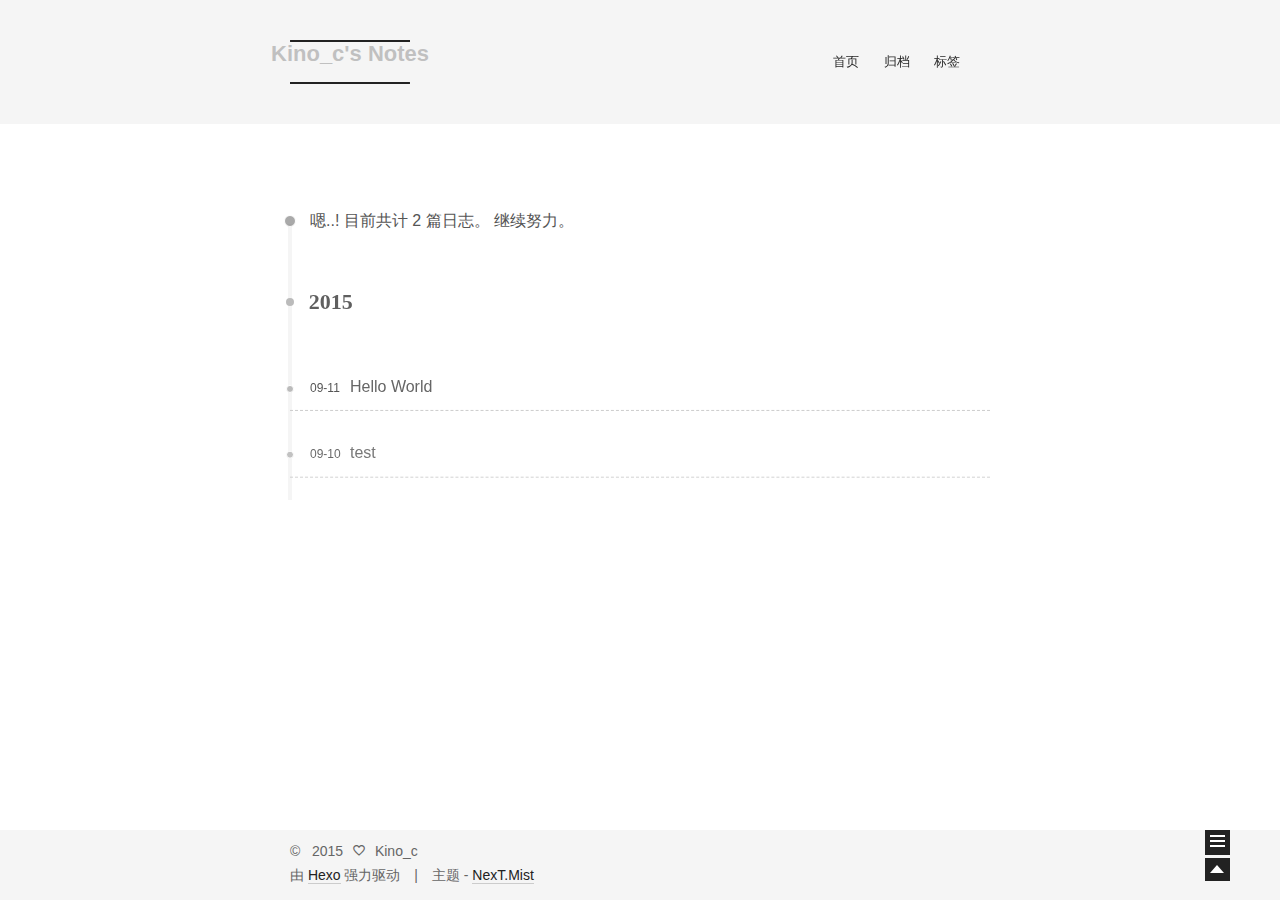
==== commit 59f1a8a8: "Site updated: 2015-09-11 08:35:22" ====
--- a/archives/index.html
+++ b/archives/index.html
@@ -251,7 +251,7 @@
 
       <section class="site-overview">
         <div class="site-author motion-element" itemprop="author" itemscope itemtype="http://schema.org/Person">
-          <img class="site-author-image" src="/images/default_avatar.jpg" alt="Kino_c" itemprop="image"/>
+          <img class="site-author-image" src="/images/avatar.jpg" alt="Kino_c" itemprop="image"/>
           <p class="site-author-name" itemprop="name">Kino_c</p>
         </div>
         <p class="site-description motion-element" itemprop="description"></p>
--- a/css/main.css
+++ b/css/main.css
@@ -1055,7 +1055,7 @@
   width: 4px;
   height: 4px;
   border-radius: 50%;
-  background: #a6ffff;
+  background: #ffff2e;
 }
 .sidebar-nav {
   margin: 0;
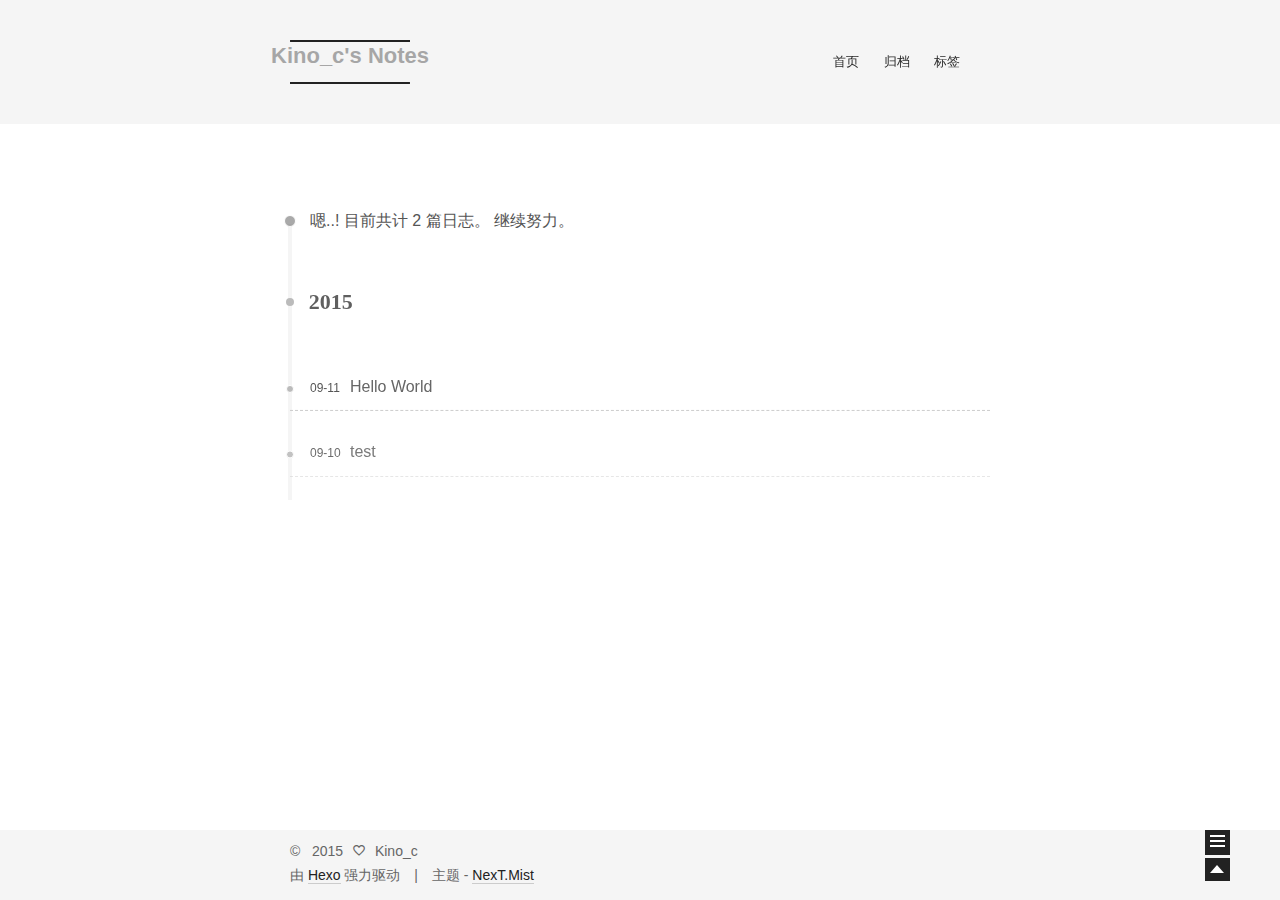
==== commit 40fa203a: "Site updated: 2015-09-11 08:43:56" ====
--- a/archives/index.html
+++ b/archives/index.html
@@ -251,7 +251,7 @@
 
       <section class="site-overview">
         <div class="site-author motion-element" itemprop="author" itemscope itemtype="http://schema.org/Person">
-          <img class="site-author-image" src="/images/avatar.jpg" alt="Kino_c" itemprop="image"/>
+          <img class="site-author-image" src="images/avatar.jpg" alt="Kino_c" itemprop="image"/>
           <p class="site-author-name" itemprop="name">Kino_c</p>
         </div>
         <p class="site-description motion-element" itemprop="description"></p>
--- a/css/main.css
+++ b/css/main.css
@@ -1055,7 +1055,7 @@
   width: 4px;
   height: 4px;
   border-radius: 50%;
-  background: #ffff2e;
+  background: #9895c8;
 }
 .sidebar-nav {
   margin: 0;
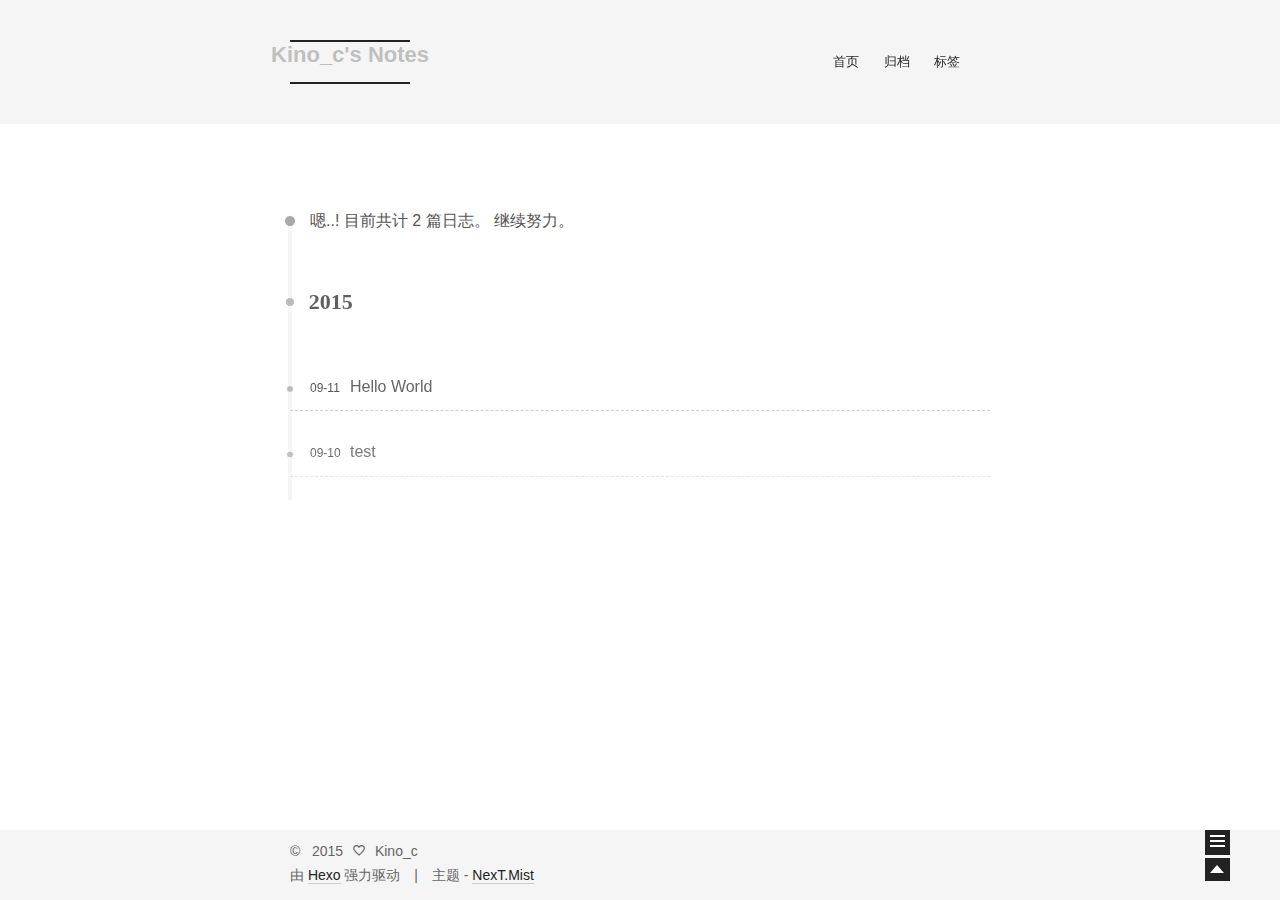
==== commit 835e81e3: "Site updated: 2015-09-11 08:47:43" ====
--- a/archives/index.html
+++ b/archives/index.html
@@ -251,7 +251,7 @@
 
       <section class="site-overview">
         <div class="site-author motion-element" itemprop="author" itemscope itemtype="http://schema.org/Person">
-          <img class="site-author-image" src="images/avatar.jpg" alt="Kino_c" itemprop="image"/>
+          <img class="site-author-image" src="http://7xlp8s.com1.z0.glb.clouddn.com/kino_c.png" alt="Kino_c" itemprop="image"/>
           <p class="site-author-name" itemprop="name">Kino_c</p>
         </div>
         <p class="site-description motion-element" itemprop="description"></p>
--- a/css/main.css
+++ b/css/main.css
@@ -1055,7 +1055,7 @@
   width: 4px;
   height: 4px;
   border-radius: 50%;
-  background: #9895c8;
+  background: #ff03f9;
 }
 .sidebar-nav {
   margin: 0;
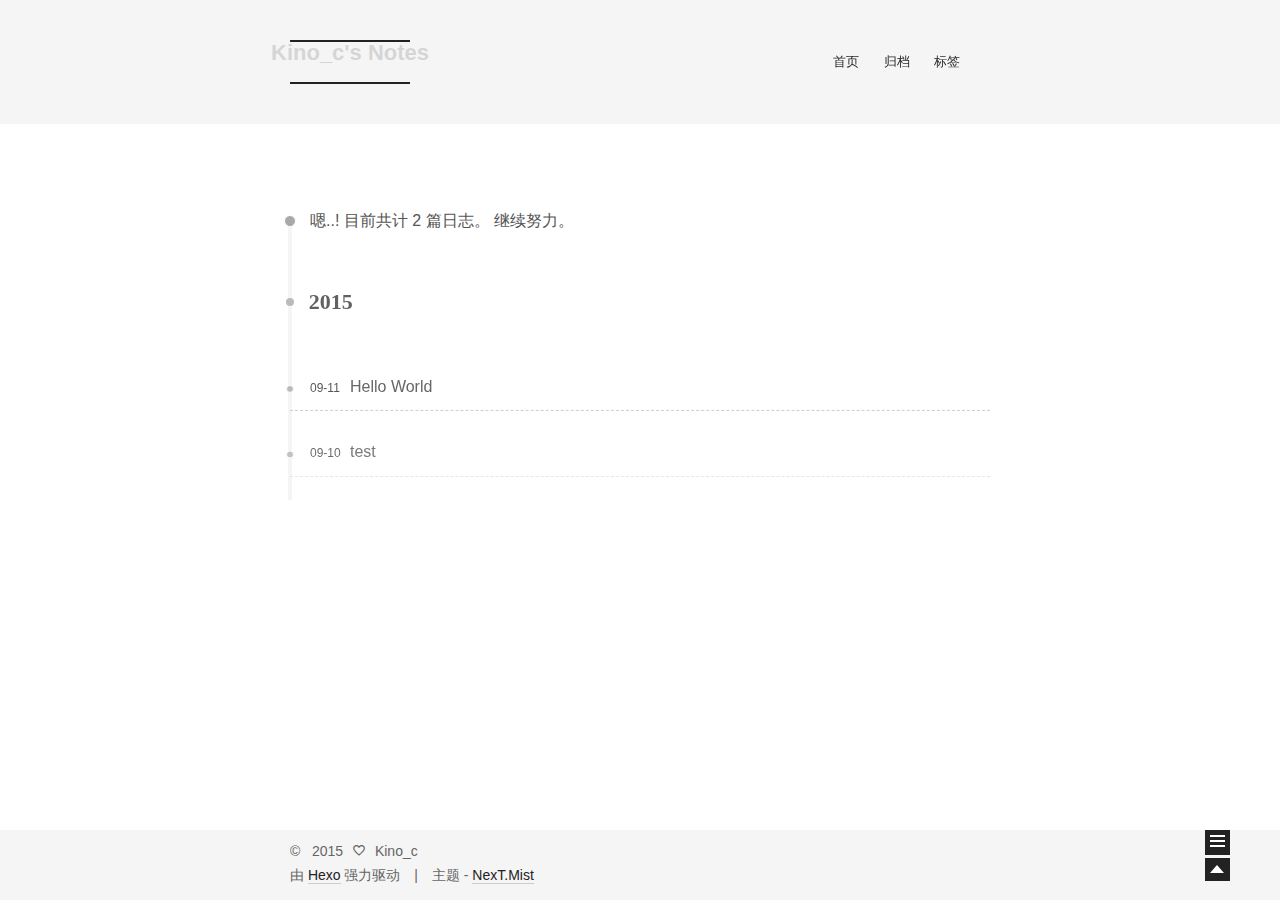
==== commit 1054b34d: "Site updated: 2015-09-11 09:00:13" ====
--- a/archives/index.html
+++ b/archives/index.html
@@ -283,6 +283,20 @@
 
         <div class="links-of-author motion-element">
           
+            
+              <span class="links-of-author-item">
+                <a href="https://github.com/tippsie" target="_blank">GitHub</a>
+              </span>
+            
+              <span class="links-of-author-item">
+                <a href="https://twitter.com/_kino_c" target="_blank">Twitter</a>
+              </span>
+            
+              <span class="links-of-author-item">
+                <a href="http://weibo.com/chenjinnuo" target="_blank">Weibo</a>
+              </span>
+            
+          
         </div>
 
         
@@ -343,11 +357,26 @@
 
   
     
-    
-
-  
-
-
+
+  
+    
+  
+
+  <script type="text/javascript">
+    var duoshuoQuery = {short_name:"tippsie"};
+    (function() {
+      var ds = document.createElement('script');
+      ds.type = 'text/javascript';ds.async = true;
+      ds.src = (document.location.protocol == 'https:' ? 'https:' : 'http:') + '//static.duoshuo.com/embed.js';
+      ds.charset = 'UTF-8';
+      (document.getElementsByTagName('head')[0]
+      || document.getElementsByTagName('body')[0]).appendChild(ds);
+    })();
+  </script>
+    
+     
+
+    
   
   
   <script type="text/javascript" src="/vendors/fancybox/source/jquery.fancybox.pack.js"></script>
--- a/css/main.css
+++ b/css/main.css
@@ -1055,7 +1055,7 @@
   width: 4px;
   height: 4px;
   border-radius: 50%;
-  background: #ff03f9;
+  background: #4666ff;
 }
 .sidebar-nav {
   margin: 0;
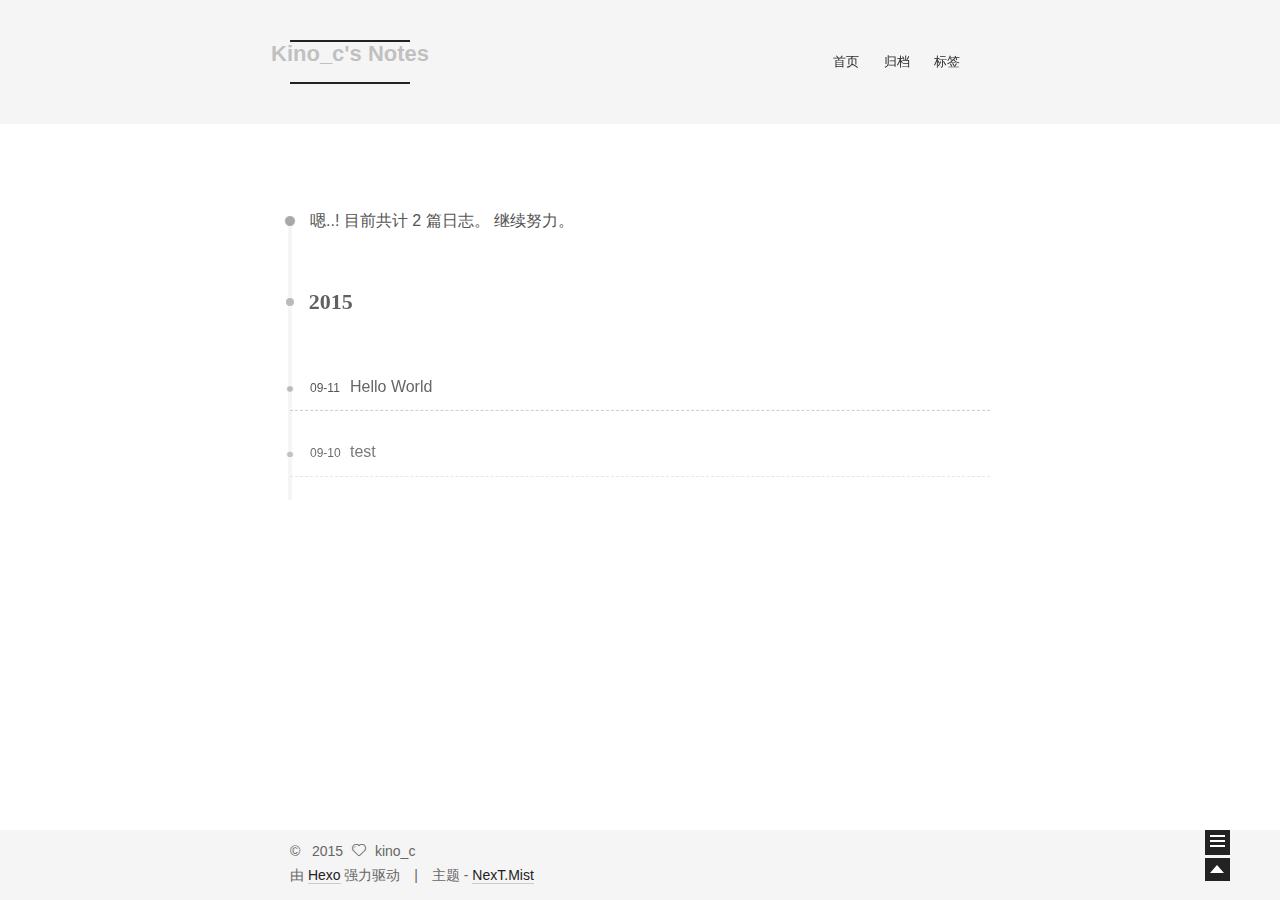
==== commit 710243fa: "Site updated: 2015-09-11 09:56:26" ====
--- a/archives/index.html
+++ b/archives/index.html
@@ -26,6 +26,8 @@
 <link rel="stylesheet" type="text/css" href="/css/main.css?v=0.4.5.1"/>
 
 
+    <meta name="description" content="人们说的荒唐，却是我的心中的天堂。" />
+
 
 
   <meta name="keywords" content="Hexo,next" />
@@ -37,15 +39,15 @@
   <link rel="shorticon icon" type="image/x-icon" href="/favicon.ico?v=0.4.5.1" />
 
 
-<meta name="description">
+<meta name="description" content="人们说的荒唐，却是我的心中的天堂。">
 <meta property="og:type" content="website">
 <meta property="og:title" content="Kino_c's Notes">
 <meta property="og:url" content="http://yoursite.com/archives/index.html">
 <meta property="og:site_name" content="Kino_c's Notes">
-<meta property="og:description">
+<meta property="og:description" content="人们说的荒唐，却是我的心中的天堂。">
 <meta name="twitter:card" content="summary">
 <meta name="twitter:title" content="Kino_c's Notes">
-<meta name="twitter:description">
+<meta name="twitter:description" content="人们说的荒唐，却是我的心中的天堂。">
 
 
 <script type="text/javascript" id="hexo.configuration">
@@ -251,10 +253,10 @@
 
       <section class="site-overview">
         <div class="site-author motion-element" itemprop="author" itemscope itemtype="http://schema.org/Person">
-          <img class="site-author-image" src="http://7xlp8s.com1.z0.glb.clouddn.com/kino_c.png" alt="Kino_c" itemprop="image"/>
-          <p class="site-author-name" itemprop="name">Kino_c</p>
+          <img class="site-author-image" src="http://7xlp8s.com1.z0.glb.clouddn.com/kino_c.png" alt="kino_c" itemprop="image"/>
+          <p class="site-author-name" itemprop="name">kino_c</p>
         </div>
-        <p class="site-description motion-element" itemprop="description"></p>
+        <p class="site-description motion-element" itemprop="description">人们说的荒唐，却是我的心中的天堂。</p>
         <nav class="site-state motion-element">
           <div class="site-state-item site-state-posts">
             <a href="/archives">
@@ -296,10 +298,20 @@
                 <a href="http://weibo.com/chenjinnuo" target="_blank">Weibo</a>
               </span>
             
+              <span class="links-of-author-item">
+                <a href="http://www.tudou.com/home/_52333804/" target="_blank">Video</a>
+              </span>
+            
           
         </div>
 
         
+        
+          <div class="cc-license motion-element" itemprop="license">
+            <a href="http://creativecommons.org/licenses/by-nc-sa/4.0" class="cc-opacity" target="_blank">
+              <img src="/images/cc-by-nc-sa.svg" alt="Creative Commons" />
+            </a>
+          </div>
         
 
         <div class="links-of-author motion-element">
@@ -324,7 +336,7 @@
   <span class="with-love">
     <i class="icon-next-heart"></i>
   </span>
-  <span class="author" itemprop="copyrightHolder">Kino_c</span>
+  <span class="author" itemprop="copyrightHolder">kino_c</span>
 </div>
 
 <div class="powered-by">
--- a/css/main.css
+++ b/css/main.css
@@ -492,15 +492,15 @@
   opacity: 0;
 }
 @font-face {
-  font-family: 'default';
-  src: url("../fonts/icon-default/icomoon.eot?-9394c0");
-  src: url("../fonts/icon-default/icomoon.eot?#iefix-9394c0") format('embedded-opentype'), url("../fonts/icon-default/icomoon.woff?-9394c0") format('woff'), url("../fonts/icon-default/icomoon.ttf?-9394c0") format('truetype'), url("../fonts/icon-default/icomoon.svg?-9394c0#default") format('svg');
+  font-family: 'linecons';
+  src: url("../fonts/icon-linecons/icomoon.eot?-9394c0");
+  src: url("../fonts/icon-linecons/icomoon.eot?#iefix-9394c0") format('embedded-opentype'), url("../fonts/icon-linecons/icomoon.woff?-9394c0") format('woff'), url("../fonts/icon-linecons/icomoon.ttf?-9394c0") format('truetype'), url("../fonts/icon-linecons/icomoon.svg?-9394c0#linecons") format('svg');
   font-weight: normal;
   font-style: normal;
 }
 [class^="icon-"],
 [class*=" icon-"] {
-  font-family: 'default';
+  font-family: 'linecons';
   speak: none;
   font-style: normal;
   font-weight: normal;
@@ -531,45 +531,51 @@
 .icon-next-heart {
   font-size: 14px;
 }
-.icon-storage:before,
+.menu-item-icon.menu-item-icon.menu-item-icon {
+  font-size: 20px;
+}
+.icon-external-link {
+  font-size: 14px;
+}
+.icon-heart:before,
+.icon-next-heart:before {
+  content: "\e600";
+}
+.icon-star:before,
 .icon-next-categories:before {
-  content: "\e0bc";
-}
-.icon-insert_emoticon:before,
+  content: "\e602";
+}
+.icon-user:before,
 .icon-next-about:before {
-  content: "\e0e8";
-}
-.icon-brightness_4:before,
-.icon-next-logo:before {
-  content: "\e13e";
-}
-.icon-whatshot:before,
-.icon-next-feed:before {
-  content: "\e25b";
-}
-.icon-bookmark:before,
-.icon-next-tags:before {
-  content: "\e27b";
-}
-.icon-favorite_outline:before,
-.icon-next-heart:before {
-  content: "\e292";
-}
-.icon-home:before,
-.icon-next-home:before {
-  content: "\e29e";
-}
-.icon-open_in_new:before,
-.icon-next-external-link:before {
-  content: "\e2b2";
+  content: "\e607";
 }
 .icon-search:before,
 .icon-next-search:before {
-  content: "\e2ca";
-}
-.icon-view_carousel:before,
+  content: "\e609";
+}
+.icon-tag:before,
+.icon-next-tags:before {
+  content: "\e60c";
+}
+.icon-bulb:before,
+.icon-next-feed:before {
+  content: "\e60e";
+}
+.icon-news:before,
 .icon-next-archives:before {
-  content: "\e2fd";
+  content: "\e618";
+}
+.icon-paperplane:before,
+.icon-next-external-link:before {
+  content: "\e61e";
+}
+.icon-lab:before,
+.icon-next-logo:before {
+  content: "\e625";
+}
+.icon-shop:before,
+.icon-next-home:before {
+  content: "\e62a";
 }
 .post pre,
 .post .highlight {
@@ -1055,7 +1061,7 @@
   width: 4px;
   height: 4px;
   border-radius: 50%;
-  background: #4666ff;
+  background: #ff524f;
 }
 .sidebar-nav {
   margin: 0;
